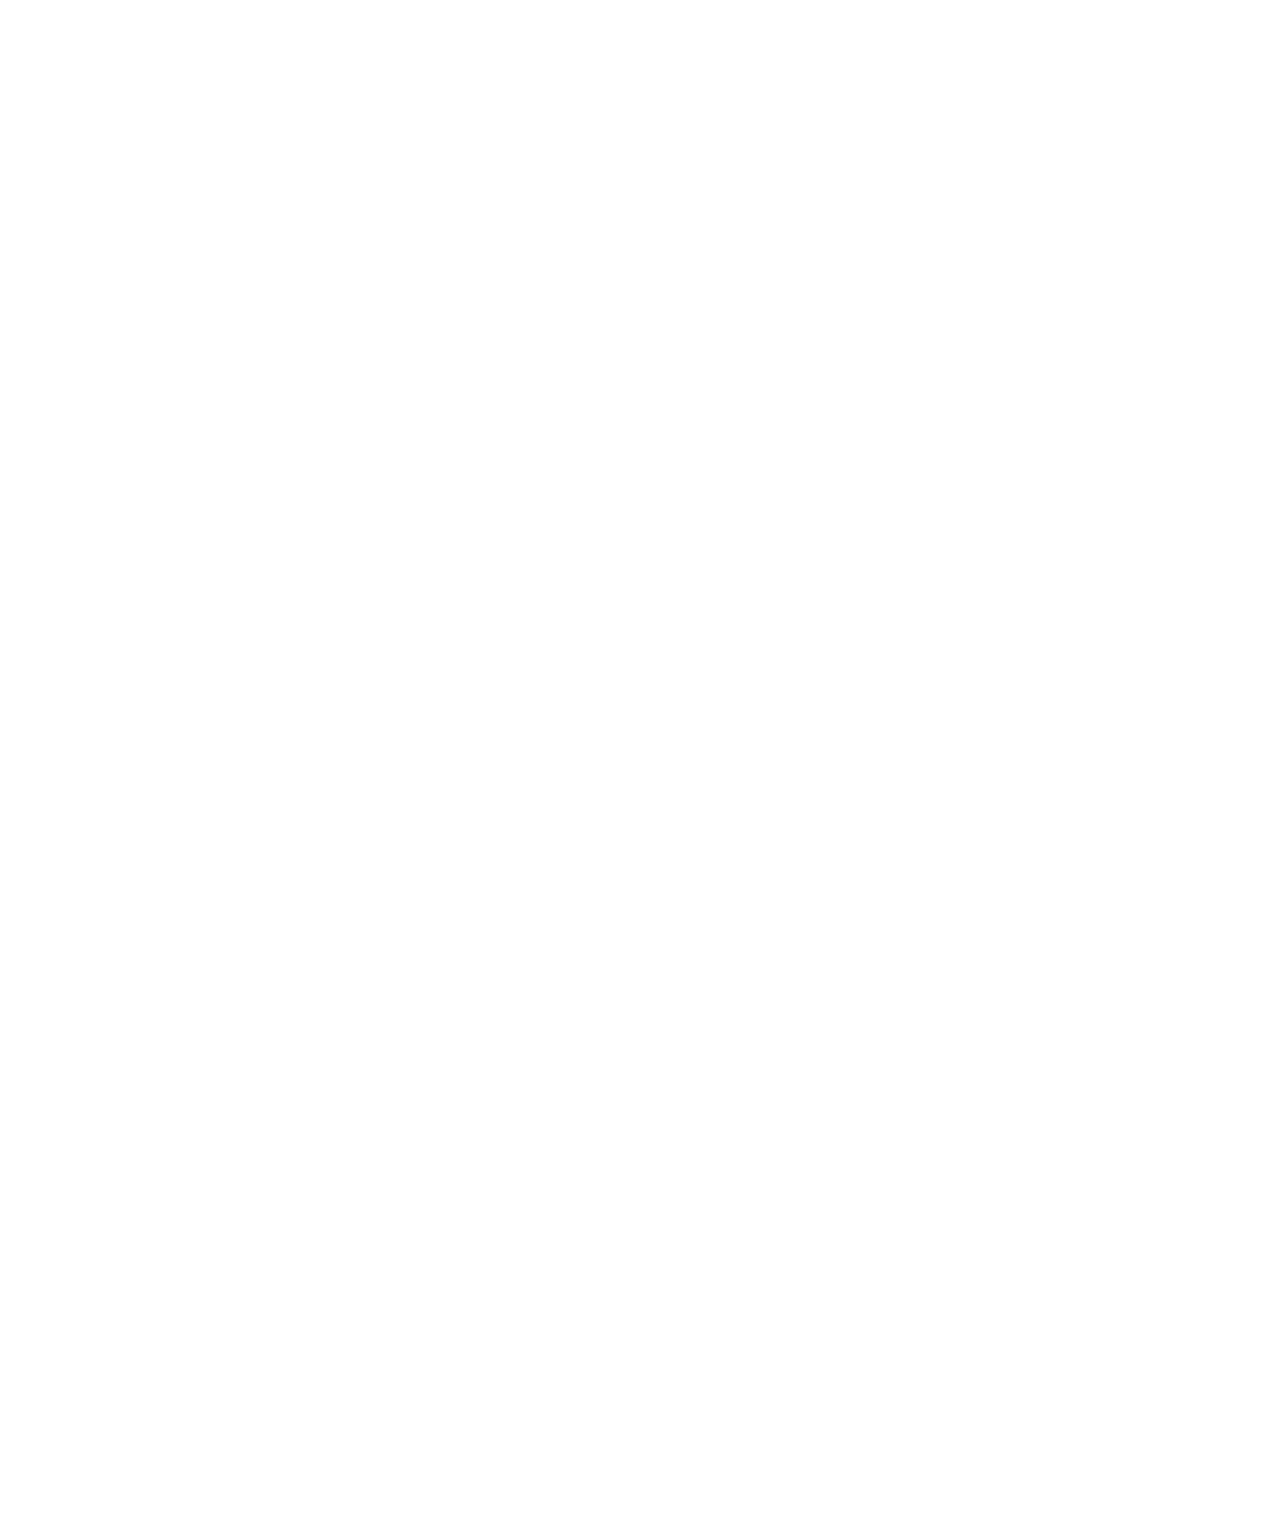
==== inscricao.html @ 00ab09fa "Realizando alterações" ====
<!DOCTYPE html>
<html lang="pt-br">
<head>
	
	<meta charset="utf-8">
	<title>Inscrição</title>
    <meta name="viewport" content="width=device-width, initial-scale=1.0">
	<meta name="description" content="">
	<meta name="author" content="">
	
	<link rel="shortcut icon" href="/images/favicons/icon.png" type="image/x-icon" />
    
	<!-- CSS -->
	<link href="css/bootstrap.min.css" rel="stylesheet" type="text/css" />
	<link href="css/loader.css" rel="stylesheet" type="text/css">
	<link href="css/flexslider.css" rel="stylesheet" type="text/css" />
	<link href="css/prettyPhoto.css" rel="stylesheet" type="text/css" />
	<link href="css/animate.css" rel="stylesheet" type="text/css" media="all" />
    <link href="css/owl.carousel.css" rel="stylesheet">
	<link href="css/style.css" rel="stylesheet" type="text/css" />
	<link href="css/styleform.css" rel="stylesheet" type="text/css" />
    
	<!-- FONTS -->
	<link href='http://fonts.googleapis.com/css?family=Roboto:400,100,100italic,300,300italic,400italic,500italic,700,500,700italic,900,900italic' rel='stylesheet' type='text/css'>
	<link href="http://netdna.bootstrapcdn.com/font-awesome/4.0.3/css/font-awesome.css" rel="stylesheet">	
    
	<!-- SCRIPTS -->
	<!--[if IE]><script src="http://html5shiv.googlecode.com/svn/trunk/html5.js"></script><![endif]-->
    <!--[if IE]><html class="ie" lang="en"> <![endif]-->
	
	<script src="js/jquery.min.js" type="text/javascript"></script>
	<script src="js/bootstrap.min.js" type="text/javascript"></script>
	<script src="js/jquery.prettyPhoto.js" type="text/javascript"></script>
	<script src="js/jquery.nicescroll.min.js" type="text/javascript"></script>
	<script src="js/superfish.min.js" type="text/javascript"></script>
	<script src="js/jquery.flexslider-min.js" type="text/javascript"></script>
	<script src="js/owl.carousel.js" type="text/javascript"></script>
	<script src="js/animate.js" type="text/javascript"></script>
	<script src="js/jquery.BlackAndWhite.js"></script>
	<script src="js/myscript.js" type="text/javascript"></script>
	<script src="js/validatform.js"></script>
	<script>
		
		//PrettyPhoto
		jQuery(document).ready(function() {
			$("a[rel^='prettyPhoto']").prettyPhoto();
		});
		
		//BlackAndWhite
		$(window).load(function(){
			$('.client_img').BlackAndWhite({
				hoverEffect : true, // default true
				// set the path to BnWWorker.js for a superfast implementation
				webworkerPath : false,
				// for the images with a fluid width and height 
				responsive:true,
				// to invert the hover effect
				invertHoverEffect: false,
				// this option works only on the modern browsers ( on IE lower than 9 it remains always 1)
				intensity:1,
				speed: { //this property could also be just speed: value for both fadeIn and fadeOut
					fadeIn: 300, // 200ms for fadeIn animations
					fadeOut: 300 // 800ms for fadeOut animations
				},
				onImageReady:function(img) {
					// this callback gets executed anytime an image is converted
				}
			});
		});
		
	</script>
	
</head>
<body>


<div class="preloader_hide">

	<!-- PAGE -->
	<div id="page">
	
		<!-- HEADER -->
		<header>
			
			<!-- MENU BLOCK -->
			<div class="menu_block">
			
				<!-- CONTAINER -->
				<div class="container clearfix">
					
					<!-- LOGO -->
					<div class="pull-left">
						<a href="index.html" ><img class = "logo" src="images/logo.png" alt=""></a>
					</div><!-- //LOGO -->
				</div><!-- //MENU BLOCK -->
			</div><!-- //CONTAINER -->
		</header><!-- //HEADER -->

		<!-- HOME -->
		<section id="home" class="padbot0">
				
			<!-- TOP SLIDER -->
			<div class="forms">
				<div class="texto">
					<h3>VOCÊ ESTÁ PERTO DE GARANTIR SUA TRANSFORMAÇÃO DIGITAL!</h3>
					<h2>ANIMADX PARA INICIAR ESSA JORNADA?<h2>
				</div>
				<div class="content">
					<form name="form" id="Página1">
					  <h2>Formulário de Inscrição</h2>

					  <input id="Nome-Completo" name="Nome-Completo" type="text" placeholder="Nome Completo">
					  <span class='msg-erro msg-nome'></span>
				
					  <input id="E-mail" name="E-mail" type="text" placeholder="E-mail">
					  <span class='msg-erro msg-email'></span>

					  <input id="Idade" name="Idade" type="number" placeholder="Idade">
					  <span class='msg-erro msg-idade'></span>

					  <input id="Documento-(CPF/RG)" name="Documento-(CPF/RG)" type="text" placeholder="Documento (CPF/RG)">
					  <span class='msg-erro msg-documento'></span>

					  <input id="Cidade" name="Cidade" type="text" placeholder="Cidade">
					  <span class='msg-erro msg-cidade'></span>
				
					  <select id="Estado" name="Estado" placeholder="Estado">
						<option value="">Estado</option>
						<option value="AC">AC</option>
						<option value="AL">AL</option>
						<option value="AP">AP</option>
						<option value="AM">AM</option>
						<option value="BA">BA</option>
						<option value="CE">CE</option>
						<option value="DF">DF</option>
						<option value="ES">ES</option>
						<option value="GO">GO</option>
						<option value="MA">MA</option>
						<option value="MT">MT</option>
						<option value="MS">MS</option>
						<option value="MG">MG</option>
						<option value="PA">PA</option>
						<option value="PB">PB</option>
						<option value="PR">PR</option>
						<option value="PE">PE</option>
						<option value="PI">PI</option>
						<option value="RJ">RJ</option>
						<option value="RN">RN</option>
						<option value="RS">RS</option>
						<option value="RO">RO</option>
						<option value="RR">RR</option>
						<option value="SC">SC</option>
						<option value="SP">SP</option>
						<option value="SE">SE</option>
						<option value="TO">TO</option>
					  </select>
					  <span class='msg-erro msg-estado'></span>

					  <input id="Universidade" name="Universidade" type="text" placeholder="Universidade">
					  <span class='msg-erro msg-universidade'></span>

					  <input id="Formato-(presencial/EAD)" name="Formato-(presencial/EAD)" type="text" placeholder="Formato (Presencial/EAD)">
					  <span class='msg-erro msg-formato'></span>

					  <input id="Número-de-matrícula" name="Número-de-matrícula" type="text" placeholder="Número de matrícula">
					  <span class='msg-erro msg-matricula'></span>

					  <input id="Curso" name="Curso" type="text" placeholder="Curso">
					  <span class='msg-erro msg-curso'></span>

					  <select id="Trabalha?" name="Trabalha?" placeholder="Trabalha?">
						<option value="">Trabalha?</option>
						<option value="Sim">Sim</option>
						<option value="Não">Não</option>
					  </select>
					  <span class='msg-erro msg-trabalha'></span>

					  <select id="Necessidades-especiais?" name="Necessidades-especiais?" placeholder="Necessidades especiais?">
						<option value="">Necessidades especiais?</option>
						<option value="Sim">Sim</option>
						<option value="Não">Não</option>
					  </select>
					  <span class='msg-erro msg-necessidades'></span>

					  <input id="Se-sim-escreva-aqui" name="Se-sim-escreva-aqui" type="text" placeholder="Se sim, escreva aqui">
					  <span class='msg-erro msg-SeSim'></span>

					  <select id="Publico-de-Reassentamento?" name="Publico-de-Reassentamento?" placeholder="Publico-de-Reassentamento?">
						<option value="">Público de Reassentamento?</option>
						<option value="Sim">Sim</option>
						<option value="Não">Não</option>
					  </select>
					  <span class='msg-erro msg-publico'></span>

					  <textarea id="Interesse" name="Interesse" placeholder="Escreva sobre seu interesse no programa"></textarea>
					  <span class='msg-erro msg-interesse'></span>
				  
					  <input class="btn btn-active" type="submit" value="Enviar">
					  <span class='msg-erro msg-envio'></span>
					</form>

			</div>
		</section><!-- //HOME -->

	</div><!-- //PAGE -->
	<!-- Footer-->
	<section id="rodape">
		<div class="purpose_block1">
			<div class="bg-black text-center py-5">
				<div class="container px-5">
					<div class="text-white-50 small">
						<div class="mb-2"><img src="images/logo_final.png" alt=""></div>
						<p>Ainda tem dúvidas? Entre em contato conosco:</p>
						<p><i class="fa fa-envelope"> campustech@email.com</i></p>
						<div class="mb-2">&copy; Todos os direitos reservados a Campus Tech, 2022.</div>
					</div>
				</div>
			</div>
		</div>
	</section><!-- //TEAM -->

	<!-- Feedback Modal-->

	

</div>

<script src="js/countdownHeader.js"></script>
<script src="js/validatform.js"></script>
</body>
</html>
---- css/style.css ----
/*-----------------------------------------------------------------------------------*/
/*	GENERAL STYLING
/*-----------------------------------------------------------------------------------*/
::selection {background: #000; color:#fff;}
::-moz-selection {background: #000; color:#fff;}

footer ::selection {background: #fff; color:#000;}
footer ::-moz-selection {background: #fff; color:#000;}

.breadcrumbs_block ::selection {background: #fff; color:#000;}
.breadcrumbs_block ::-moz-selection {background: #fff; color:#000;}

.cleancode_block ::selection {background: #fff; color:#000;}
.cleancode_block ::-moz-selection {background: #fff; color:#000;}



body {
	overflow-x:hidden;
	position:relative;
	margin: 0;
	padding:0;
	font-family: 'Open Sans', sans-serif;
	font-weight:300;
	font-size: 13px;
	line-height: 20px;
	color: #666;
	background-color:#fff;
}
#page {overflow-x:hidden; position:relative; z-index:5;}

.preloader_hide {opacity:0;}
#preloader {position:fixed; left:50%; top:50%; width:32px; height:32px; margin:-16px 0 0 -16px; display:block;}

section {background-color:#fff;}

.container {padding-left:0; padding-right:0; padding-bottom:0%;padding-top:0%;}

.contents {padding-top: 10%;}

.container1 {padding-left:0; padding-right:0; padding-bottom:2%; margin-left: 41px; margin-right: 41px; display: flex; justify-content: center;}
.container2 {padding-left:0; padding-right:0; padding-bottom:1%; margin-left: 41px; margin-right: 41px; display: flex; justify-content: center;}

.col-md-12 .row1 {
    display: flex;
    justify-content: center;
}

.purpose_block1{
	padding:3%;
	background-color: #400a46;
}

.bg-black.text-center.py-5{
	color: white;
}

.parallax {
	background-position:0 0;
	width:100%;
	background-attachment:fixed !important;
}

a, input, select, textarea {
	vertical-align:top;
	outline:none !important;
	-webkit-appearance: none;
	-webkit-border-radius: 0;
}

select:-moz-focusring {
    color: transparent;
	outline:none !important;
    text-shadow: 0 0 0 #000 !important;
	border:0 !important;
}

textarea {resize: none;}

img {
	outline:0;
	vertical-align:top;
	border:0;
	max-width:100.1%;
	height:auto;
}

a {color:#999; transition: all 0.3s ease-in-out; -webkit-transition: all 0.3s ease-in-out;}
a:hover, a:focus {text-decoration:none; color:#333;}




.margbot0 {margin-bottom:0;}
.margbot5 {margin-bottom:5px !important;}
.margbot10 {margin-bottom:10px;}
.margbot20 {margin-bottom:20px;}
.margbot25 {margin-bottom:25px;}
.margbot30 {margin-bottom:30px !important;}
.margbot40 {margin-bottom:40px;}
.margbot50 {margin-bottom:50px;}
.margbot60 {margin-bottom:60px;}
.margbot70 {margin-bottom:70px;}
.margbot80 {margin-bottom:80px;}

.pad0 {padding:0 !important;}
.padbot0 {padding-bottom:0 !important;}
.padbot10 {padding-bottom:10px !important;}
.padbot20 {padding-bottom:20px !important;}
.padbot30 {padding-bottom:30px !important;}
.padbot40 {padding-bottom:40px !important;}
.padbot50 {padding-bottom:50px !important;}
.padbot60 {padding-bottom:60px !important;}
.padbot70 {padding-bottom:70px !important;}
.padbot80 {padding-bottom:80px !important;}
.padtop0 {padding-top:0 !important;}

.overlay {
	position:absolute;
	z-index:1;
	left:0;
	top:0;
	width:100%;
	height:100%;
	background-color: rgba(48,166,124,0.5);
}
.relative_block {position:relative; z-index:5;}








/*-----------------------------------------------------------------------------------*/
/*	TYPOGRAPHY
/*-----------------------------------------------------------------------------------*/
hr {border-color:#ededed;}

ul, ol {padding:0; margin:0;}
li {padding:0; margin:0; list-style:none;}

p {margin:0 0 20px;}


h1, h2, h3, h4, h5, h6 {
	margin-top:0;
	font-family: 'Open Sans', sans-serif;;
	text-transform:none;
	font-weight:300;
	color:#333;
}
h1 {margin:0 0 26px; line-height:46px; font-size:46px;}
h2 {margin:0 0 26px; line-height:50px; font-size:60px; color:#400a46}
h2 b {font-weight:500;}
.purpose_block .container .row h2 b {font-weight:500; color:#00baa7}
.purpose_block .container .row p b {font-weight:500; color:#ff8701}
.purpose_block .container #motivos h2 b {font-weight:500; color:#ff8701}

#edital .purpose_block .container1 .row h2 b {font-weight:500; color:#fb133a}
.purpose_block .container1 .row p b {font-weight:500; color:#ff8701}
#inscricoes .purpose_block .container1 .row1 h2 b strong {color:#ff8701}

h3 {margin:0 0 21px; padding-top: 2%; line-height:25px; font-size:32px; color:#400a46}
h3 b {font-weight:900;}
h4 {margin:0 0 34px; line-height:25px; font-size:20px;}
h4 b {font-weight:500;}
h5 {margin:0 0 15px; line-height:20px; font-size:15px;}
h6 {margin:0 0 15px; line-height:20px; font-size:12px;}

.service-item h3 {
    margin: 0 0 21px;
    padding-top: 2%;
    line-height: 25px;
    font-size: 32px;
    color: white;
}

.purpose_block .container .row .imagens h3 {
    margin: 0 0 21px;
    padding-top: 2%;
    line-height: 25px;
    font-size: 25px;
    color: #400a46;
}

.center {text-align:center;}
.right {text-align:right;}

.color_text {color:#30a67c;}
.color_dark {color:#505050;}
.color_light {color:#979797;}
.color_white {color:#fff;}
.color_red {color:#c10707;}
.color_yellow {color:#fec400;}

.color_bg {background:#30a67c;}

/* __________ blockquote __________ */
blockquote {position:relative; margin: 0 0 13px; padding:0 0 0 47px; border:0; font-style:italic; font-size:16px; color:#979797;}
blockquote:before {content:'“'; position:absolute; left:15px; top:13px; font-style:italic; font-size:70px; color:#979797;}



.row3 {
	padding-top:2%;
	display: flex;
	justify-content: center;
	text-align: center;
}


/*-----------------------------------------------------------------------------------*/
/*	SHORTCODES
/*-----------------------------------------------------------------------------------*/
/* __________ Buttons __________ */
.btn {
	margin: 0;
	padding: 24px 27px 22px;
	border:2px solid #ccc;
	border-radius: 0;
	box-shadow: none;
	text-transform:uppercase;
	font-weight: 900;
	line-height: 20px;
	font-size: 13px;
	color:#999;
	text-shadow: none;
	background-image: none !important;
	transition: all 0.3s ease-in-out;
	-webkit-transition: all 0.3s ease-in-out;
}
.btn:focus, .btn:hover {color:#333; border-color:#333;}

.btn-active {background-color:#400a46; color:#fff; border-color:#400a46; border-radius: 10px;}
.purpose_block .container .row .btn-active {background-color:#00baa7; color:#400a46; border-color:#00baa7; border-radius: 10px;}
.purpose_block .container1 .row .btn-active {background-color:#fb133a; color:white; border-color:#fb133a; border-radius: 10px;}
#inscricoes .purpose_block .btn-active {background-color:#fb133a; color:#fff; border-color:#fb133a; border-radius: 10px;}
.top_slider .btn-active {background-color:#ff8701; color:#fff; border-color:#ff8701; border-radius: 10px;}
.purpose_block .container #motivos .btn-active {background-color:#ff8701; color:#400a46; border-color:#ff8701; border-radius: 10px;}

.purpose_block .container1 #colorpopup1 {background-color:white; color:#fb133a; border-color:#fb133a; border-radius: 10px;}
.purpose_block .container1 #colorpopup2 {background-color:white; color:#ff8701; border-color:#ff8701; border-radius: 10px;}
.purpose_block .container1 #colorpopup3 {background-color:white; color:#400a46; border-color:#400a46; border-radius: 10px;}
.purpose_block .container1 #colorpopup4 {background-color:white; color:#00baa7; border-color:#00baa7; border-radius: 10px;}
.purpose_block .container1 #colorpopup5 {background-color:#fb133a; color:#fff; border-color:#fb133a; border-radius: 10px;}

.btn-active:hover {color:#fff;}


.btn-lg {padding:19px 30px; font-size:18px;}
.btn-sm {padding: 6px 20px 5px; font-size:13px;}
.btn-xs {padding: 2px 15px 3px; font-size:11px;}


.btn_shortcodes .btn {margin:0 7px 10px 0;}
.btn_shortcodes .btn:last-child {margin-right:0;}


.ie .btn, .ie .btn-default {filter:none !important;}

.service-item {
    justify-content: center;
    text-align: center;
}

.service-item p {
    color:white
}

.overlay1 {
	position: fixed;
    top: 0;
    bottom: 0;
    left: 0;
    right: 0;
    background: rgba(0, 0, 0, 0.7);
    transition: opacity 500ms;
    visibility: hidden;
    opacity: 0;
}

.overlay1:target {
    visibility: visible;
    opacity: 1;
}




.popup2 .btn-active {
	overflow: hidden;
    width: 40%;
    font-size: 20px;
    margin: 1%;
}

.popup {
	margin-top: 10%;
    margin-left: 15%;
    padding: 20px;
    background: #fff;
    border-radius: 5px;
    width: 70%;
    position: relative;
    transition: all 5s ease-in-out;
}

.purpose_block .container1 .popup2 #popup1 h2 {
    color: #fb133a;
}

.purpose_block .container1 .popup2 #popup3 h2 {
    color: #ff8701;
}
.purpose_block .container1 .popup2 #popup4 h2 {
    color: #400a46;
}
.purpose_block .container1 .popup2 #popup5 h2 {
    color: #00baa7;
}
.purpose_block .container1 .popup2 #popup6 h2 {
    color: #fb133a;
}

.purpose_block .container1 .popup2 p {
    font-size: 25px;
}


/* __________ breadcrumb __________ */
.breadcrumbs_block {
	padding:81px 0;
	background-image:url(../images/clean_code_bg.jpg);
	background-repeat:no-repeat;
	background-size:cover;
}
.breadcrumbs_block h2 {
	margin-bottom:15px;
	line-height:80px;
	font-size:80px;
	color:#fff;
}
.breadcrumbs_block p {
	margin:0;
	line-height:34px;
	font-size:26px;
	color:#999;
}










/*-----------------------------------------------------------------------------------*/
/*	HEADER
/*-----------------------------------------------------------------------------------*/
header {
	position:relative;
	height:80px;
	background-color:#fff;
}


/* __________ Logo __________ */
.pull-left a {
	max-width: 100%;
}

.pull-left a .logo {
	max-width: 80%;
	padding:20px 0px;
}
.logo a {
	text-transform:uppercase;
	line-height:80px;
	font-size:26px;
	color:#333;
}
.logo a span {
	display:inline-block;
	padding-right:18px;
}
.logo a span.b1 {font-weight:900;}
.logo a span.b2 {font-weight:700;}
.logo a span.b3 {font-weight:400;}
.logo a span.b4 {font-weight:300;}
.logo a span.b5 {font-weight:100;}




/* __________ Menu __________ */
.menu_block {
	position:fixed;
	z-index:9999;
	left:0;
	top:0;
	right:0;
	height:80px;
	width:100%;
	background-color:#400a46;
	box-shadow:0 2px 3px rgba(0,0,0,0.1);
}

.pull-left {
	display: flex;
	width:45%;
}

.pull-right {
	width:55%;
}

.navmenu ul li {
	position:relative;
	display:inline-block;
}
.navmenu ul li a {
	display:block;
	margin:0 0 0 -3px;
	padding:30px 13px;
	text-transform:uppercase;
	font-weight:900;
	line-height:20px;
	font-size:11px;
	color:white;
	transition: all 0.3s ease-in-out; 
	-webkit-transition: all 0.3s ease-in-out;
}
.navmenu li:hover a,
.navmenu li.active a {
	color:#333;
}

/* Sub menu */
.sub-menu ul {
	display: none;
	position: absolute;
	z-index: 9990;
	width: 180px;
	left: 50%;
	top: 100%;
	padding: 0;
	margin: 0 0 0 -90px;
}
.sub-menu.last ul {right:0; left:auto;}
.sub-menu ul:before {
	content:'';
	position:absolute;
	left:50%;
	top:-6px;
	margin-left:-5px;
	width: 0;
    height: 0;
    border-left: 6px solid transparent;
    border-right: 7px solid transparent;
    border-bottom: 6px solid #1c1c1c;
}

.sub-menu ul li  {
	margin:0;
	padding:0;
	width:100%;
	border-top: 0;
}
.sub-menu ul li a {
	position:relative;
	margin:0;
	padding: 15px 5px 14px 21px;
	font-weight:400;
	text-align:left;
	font-size:12px;
	color:#999 !important;
	background:#1c1c1c;
	border-bottom:1px solid #282828;
}
.sub-menu ul li:last-child a {border-bottom:0;}

.sub-menu ul li.active a, .sub-menu ul li a:hover {color:#fff !important; background:#161616;}



/* Temporizador */

.year {
	font-size: 200px;
	z-index: -1;
	opacity: 0.2;
	position: absolute;
	bottom: 20px;
	left: 50%;
	transform: translateX(-50%);
  }
  

#inscricoes .purpose_block {
	background-image: url("../images/photo-1620912189865-1e8a33da4c5e.jpg");
	background-position: center;
	background-size: cover;

}

.purpose_block .container1 .row1 h2 {
	color: white;
	font-size: 60px;
}

.purpose_block .container1 .row1 small {
	color: white;
}

.purpose_block .container1 .row .countdown h2 {
	color: white;
}

  .countdown {
	display: flex;
	justify-content: center;
	position: relative;
	padding: 13px 20px;
	color:#400a46;
  }
  
  .time {
	display: flex;
	align-items: center;
	justify-content: center;
  }
  
  .time h2 {
	margin: 0 0 5px;
	font-size: 33px;
	color:#400a46;
  }
  
  @media (max-width: 500px) {
	h1 {
	  font-size: 45px;
	}
  
	.time {
	  margin: 5px;
	}
  
	.time h2 {
	  font-size: 12px;
	  margin: 0;
	}
  
	.time small {
	  font-size: 10px;
	}
  }



/*-----------------------------------------------------------------------------------*/
/*	SEARCH FORM TOP
/*-----------------------------------------------------------------------------------*/
#search-form form {
	position:relative;
	height:40px;
	margin:20px 0 20px 19px;
	padding-left:49px;
	border-left:1px solid #ccc;
	font-family: 'Open Sans', sans-serif;;
}
#search-form form:before {
	content: "\f002";
	position:absolute;
	left:29px;
	top:-2px;
	height:40px;
	line-height:40px;
	font-size:15px;
	color:#cccc;
}

#search-form input {
	width:42px;
	margin:0;
	padding:11px 0;
	text-transform:none;
	font-family: 'Open Sans', sans-serif;;
	font-weight:300;
	line-height:20px;
	font-size: 13px;
	color: #999;	
	background: none;
	border: 0;
	box-shadow: none;	 
	transition: all 0.3s ease-in-out; 
	-webkit-transition: all 0.3s ease-in-out;
}
#search-form input:focus {
	width:140px;
	padding: 11px 20px 11px 0;
}









/*-----------------------------------------------------------------------------------*/
/*	HOME
/*-----------------------------------------------------------------------------------*/
#home {position:relative;}






/*-----------------------------------------------------------------------------------*/
/*	ABOUT
/*-----------------------------------------------------------------------------------*/
#about {padding-top:70px;}

/* __________ Services __________ */
.services_block {padding:7px 0 0;}

.services_item {
	display:block;
	cursor:default;
}

.services_item p {
	position:relative;
	margin-bottom:15px;
	padding-bottom:19px;
	text-transform:none;
	font-weight:300;
	font-size:20px;
	color:#333;
}
.services_item p b {font-weight:400;}
.services_item p:before {
	content:'';
	position:absolute;
	left:0;
	bottom:0;
	width:30px;
	height:2px;
	background-color:#ccc;
}

.services_item span {
	display:block;
	padding-bottom:9px;
	font-weight:300;
	font-size:14px;
	color:#666;
}




/* __________ Clean Code __________ */
.cleancode_block {
	padding:96px 0 20px;
	background-image:url(../images/clean_code_bg.png);
	background-size:cover;
	background-position:0 0;
	background-attachment:fixed !important;
}

.cleancode_block .tab-content {
	overflow:hidden;
	padding: 0;
	margin:0 0 80px;
}
.cleancode_block p.title1 {
	margin:0 0 17px;
	font-weight:100;
	line-height:80px;
	font-size:80px;
	color:#fff;
}

.cleancode_block p.title {
	margin:0 0 17px;
	font-weight:100;
	line-height:80px;
	font-size:80px;
	color:#fff;
}
.cleancode_block p.title1 b {font-weight:500;}
.cleancode_block p.title b {font-weight:200;}

.cleancode_block span {
	font-weight:300;
	line-height:34px;
	font-size:26px;
	color:white;
}
.cleancode_block .tab-pane {
	display:block;
	height:0;
	transform:translateY(-50%);
	-o-transform:translateY(-50%);
	-ms-transform:translateY(-50%);
	-webkit-transform:translateY(-50%);
	transition: all 0.5s ease-in-out; 
	-webkit-transition: all 0.5s ease-in-out;
}
.cleancode_block .tab-pane.active {
	height:auto;
	transform:translateY(0);
	-o-transform:translateY(0);
	-ms-transform:translateY(0);
	-webkit-transform:translateY(0);
}

.cleancode_block .tab-pane.active1 {
	height:auto;
	padding-bottom: 5%;
	transform:translateY(0);
	-o-transform:translateY(0);
	-ms-transform:translateY(0);
	-webkit-transform:translateY(0);
}

.ie .cleancode_block .tab-pane {display:none;}
.ie .cleancode_block .tab-pane.active {display:block;}


.cleancode_block .nav-tabs {
	margin:0 -15px;
	border:0;
	padding-bottom: 5%;
	display: flex;
	justify-content: center;
}
.cleancode_block .nav-tabs li {
	margin:0;
	padding:0 15px;
}
.cleancode_block .nav-tabs li a {
	width:170px;
	height:170px;
	margin:0;
	padding:54px 0 0;
	text-align:center;
	border:0 !important;
	border-radius:0;
	transition: background-color 0.3s ease-in-out;
	-webkit-transition: background-color 0.3s ease-in-out;
}
.cleancode_block .nav-tabs li a i {
	display:block;
	width:60px;
	height:60px;
	margin:0 auto;
	background-repeat:no-repeat;
	background-position:0 -60px;
	background-size:100% auto;
	-webkit-background-size:100% auto;
	transition: transform 0.2s ease-in-out; 
	-webkit-transition: -webkit-transform 0.2s ease-in-out;
}
.cleancode_block .nav-tabs li a.i1 i {background-image:url(../images/i1.png);}
.cleancode_block .nav-tabs li a.i2 i {background-image:url(../images/i2.png);}
.cleancode_block .nav-tabs li a.i3 i {background-image:url(../images/i3.png);}
.cleancode_block .nav-tabs li a.i4 i {background-image:url(../images/i4.png);}

.nav-tabs li a:hover,
.nav-tabs li a:focus {
	background-color:transparent;
}
.nav-tabs li.active a,
.nav-tabs li.active a:hover,
.nav-tabs li.active a:focus {
	background-color:#fff;
}

.nav-tabs li a:hover i {
	background-position:0 -120px;
	transform:translateY(-10px);
	-o-transform:translateY(-10px);
	-ms-transform:translateY(-10px);
	-webkit-transform:translateY(-10px);
}
.nav-tabs li.active a i {
	background-position:0 0;
	transform:translateY(-16px);
	-o-transform:translateY(-16px);
	-ms-transform:translateY(-16px);
	-webkit-transform:translateY(-16px);
}

.cleancode_block .nav-tabs li a span {
	display:block;
	font-family: 'Open Sans', sans-serif;;
	font-weight:400;
	line-height:20px;
	font-size:20px;
	color:#333;
	opacity:0;
	transform:translateY(-30px);
	-o-transform:translateY(-30px);
	-ms-transform:translateY(-30px);
	-webkit-transform:translateY(-30px);
	transition: all 0.5s ease-in-out; 
	-webkit-transition: all 0.5s ease-in-out;
}
.nav-tabs li.active a span {
	opacity:1;
	transform:translateY(-6px);
	-o-transform:translateY(-6px);
	-ms-transform:translateY(-6px);
	-webkit-transform:translateY(-6px);
}


/* __________ Multi Purpose __________ */
.purpose_block {padding:5% 0 5%; text-align: center;}

.purpose_block p {
	margin-bottom:30px;
	font-weight:300;
	line-height:50px;
	font-size:30px;
	color:#400a46;
}

#aprender .purpose_block .row4 h2 strong b {
	font-weight:500;
	color:#ff8701;
}

#aprender .purpose_block .row4 p {
	margin-bottom:0px;
	font-weight:300;
	line-height:50px;
	font-size:25px;
	color:#400a46;
	margin-left: 5%;
	margin-right: 5%;
}

.purpose_block .btn {margin-top:30px; margin-right:16px;}
.purpose_block .btn-active {overflow:hidden;}
.purpose_block .btn-active span:before {
	content: attr(data-hover);
	font-size: 40px;
	position: absolute;
	top: 100%;
	left:0;
	width:100%;
	text-transform:uppercase;
	text-align:center;
	font-weight: 900;
	line-height:20px;
	font-size:13px;
	color:#400a46;
	transition: all 0.3s ease-in-out; 
	-webkit-transition: all 0.3s ease-in-out;
}

.purpose_block .container .row .btn-active span:before {
	content: attr(data-hover);
	font-size: 40px;
	position: absolute;
	top: 100%;
	left:0;
	width:100%;
	text-transform:uppercase;
	text-align:center;
	font-weight: 900;
	line-height:20px;
	font-size:13px;
	color:#00baa7;
	transition: all 0.3s ease-in-out; 
	-webkit-transition: all 0.3s ease-in-out;
}

.purpose_block .container1 .row .btn-active span:before {
	content: attr(data-hover);
	font-size: 40px;
	position: absolute;
	top: 100%;
	left:0;
	width:100%;
	text-transform:uppercase;
	text-align:center;
	font-weight: 900;
	line-height:20px;
	font-size:13px;
	color:#fb133a;
	transition: all 0.3s ease-in-out; 
	-webkit-transition: all 0.3s ease-in-out;
}

#inscricoes .purpose_block .btn-active span:before {
	content: attr(data-hover);
	font-size: 40px;
	position: absolute;
	top: 100%;
	left:0;
	width:100%;
	text-transform:uppercase;
	text-align:center;
	font-weight: 900;
	line-height:20px;
	font-size:13px;
	color:#fb133a;
	transition: all 0.3s ease-in-out; 
	-webkit-transition: all 0.3s ease-in-out;
}

.purpose_block .container #motivos .btn-active span:before {
	content: attr(data-hover);
	font-size: 40px;
	position: absolute;
	top: 100%;
	left:0;
	width:100%;
	text-transform:uppercase;
	text-align:center;
	font-weight: 900;
	line-height:20px;
	font-size:13px;
	color:#ff8701;
	transition: all 0.3s ease-in-out; 
	-webkit-transition: all 0.3s ease-in-out;
}

.purpose_block .container .row .btn-active:hover span:before {color:#400a46;font-size: 35px;}

.purpose_block .container1 .row .btn-active:hover span:before {color:white;font-size: 35px;}

#inscricoes .purpose_block .btn-active:hover span:before {color:white;font-size: 35px;}

.purpose_block .container #motivos .btn-active:hover span:before {color:#400a46;font-size: 35px;}

.purpose_block .btn-active:hover span:before {color:#fff;font-size: 35px;}
.purpose_block .btn-active span {
	font-size: 35px;
	position: relative;
	display: inline-block;
	transition: all 0.3s ease-in-out; 
	-webkit-transition: all 0.3s ease-in-out;
}
.purpose_block .btn-active:hover span,
.purpose_block .btn-active:focus span {
	color:#400a46;
	-webkit-transform: translateY(-100%);
	-moz-transform: translateY(-100%);
	transform: translateY(-100%);
}

.purpose_block .container .row .btn-active:hover span, .purpose_block .container .row .btn-active:focus span {
	color:#00baa7;
	-webkit-transform: translateY(-100%);
	-moz-transform: translateY(-100%);
	transform: translateY(-100%);
}

.purpose_block .container1 .row .btn-active:hover span, .purpose_block .container1 .row .btn-active:focus span {
	color:#fb133a;
	-webkit-transform: translateY(-100%);
	-moz-transform: translateY(-100%);
	transform: translateY(-100%);
}

.purpose_block .btn-active:hover span, .purpose_block .btn-active:focus span {
	color:#fb133a;
	-webkit-transform: translateY(-100%);
	-moz-transform: translateY(-100%);
	transform: translateY(-100%);
}

.purpose_block .container #motivos .btn-active:hover span, .purpose_block .container #motivos .btn-active:focus span {
	color:#ff8701;
	-webkit-transform: translateY(-100%);
	-moz-transform: translateY(-100%);
	transform: translateY(-100%);
}

.purpose_block .ipad_img1 {margin-top:-116px;}



button.accordion {
    background-color: #400a46;
    color: white;
    cursor: pointer;
    padding: 18px;
    width: 75%;
    text-align: left;
    border: none;
    outline: none;
    transition: 0.4s;
	font-size: 20px;
	border-radius: 10px;
	margin-bottom: 0.5%;
}

button.accordion.active, button.accordion:hover {
    background-color: #62186a;
}

div.panel {
    padding: 0 18px;
    background-color: white;
    display: none;
}

div.panel.show {
    display: block;
}

div.panel {
    padding: 0 18px;
    background-color: white;
    max-height: 0;
    overflow: hidden;
    transition: 0.6s ease-in-out;
    opacity: 0;
}

div.panel.show {
    opacity: 1;
    max-height: 100%;
}

.purpose_block .panel p {
	font-size: 20px;
	text-align:justify;
	margin-left: 12%;
	margin-right: 12%;
}

#feature {
	background: url("../images/slider/pexelsphoto3183150.jpg");
	background-position: 50% 94px;
	width: 100%;
	display: block;
	position: relative;
	overflow: visible;
	background-attachment: fixed;
	background-repeat: no-repeat;
	background-position: center center;
	background-color: #fff;
	-webkit-background-size: cover;
	-moz-background-size: cover;
	-o-background-size: cover;
	background-size: cover;
	-webkit-box-sizing: border-box;
	-moz-box-sizing: border-box;
	box-sizing: border-box;
	-webkit-backface-visibility: hidden;
	backface-visibility: hidden;
	padding: 350px 0;
  }
  #feature h2 {
	font-size: 28px;
	font-weight: 600;
	margin-bottom: 30px;
  }
  #feature p {
	color: #8d8f92;
	margin-bottom: 20px;
  }
  #feature .btn-view-works {
	background: #655E7A;
	color: #fff;
	padding: 10px 20px;
  }


  .top_slider .overlay {
    position: absolute;
    width: 100%;
    height: 100%;
    top: 0px;
    left: 0px;
    background: #d5d5d5;
    background: linear-gradient(95deg, #400a46 40%, #400a46 100%);
    -webkit-transform: skewY(-12deg);
    transform: skewY(-12deg);
    -webkit-transform-origin: 0;
    transform-origin: 0;
    z-index: -12;
	min-height:820px;
}

.top_slider {
	padding-left: 5%;
	padding-right: 3%;
	padding-top: 5%;
}

.intro-img {
    padding: 0px 0 0px;
}



/*-----------------------------------------------------------------------------------*/
/*	FEATURED WORKS
/*-----------------------------------------------------------------------------------*/
#projects {padding-top:47px;}

.work_item {
	position:relative;
	transition: all 0.3s ease-in-out; 
	-webkit-transition: all 0.3s ease-in-out;
}
.owl-item:hover .work_item {
	transform:scale(0.95);
	-o-transform:scale(0.95);
	-ms-transform:scale(0.95);
	-webkit-transform:scale(0.95);
}

.work_item .work_description {
	position:absolute;
	z-index:20;
	left:0;
	top:0;
	width:100%;
	height:100%;
	text-align:center;
	opacity:0;
	background-color:rgba(0,0,0,0.8);
	transition: all 0.3s ease-in-out; 
	-webkit-transition: all 0.3s ease-in-out;
}
.work_item:hover .work_description {opacity:1;}
.work_item .work_description .work_descr_cont {
	position:absolute;
	left:0;
	top:50%;
	width:100%;
	opacity:0;
	transform:translateY(-100%);
	-o-transform:translateY(-100%);
	-ms-transform:translateY(-100%);
	-webkit-transform:translateY(-100%);
	transition: all 0.3s ease-in-out; 
	-webkit-transition: all 0.3s ease-in-out;
}
.work_item:hover .work_description .work_descr_cont {
	opacity:1;
	transform:translateY(-50%);
	-o-transform:translateY(-50%);
	-ms-transform:translateY(-50%);
	-webkit-transform:translateY(-50%);
}
.work_item .work_description a {
	display:block;
	margin:0 0 6px;
	font-weight:300;
	line-height:24px;
	font-size:24px;
	color:#fff;
}
.work_item .work_description span {
	color:#666;
}

.work_item a.zoom {
	position:absolute;
	z-index:30;
	left:50%;
	bottom:0;
	width:60px;
	height:36px;
	margin-left:-30px;
	opacity:0;
	background-image:url(../images/zoom.png);
	background-repeat:no-repeat;
	background-position:0 0;
	background-size:100% auto;
	-webkit-background-size:100% auto;
	transition: bottom 0.3s ease-in-out, opacity 0.3s ease-in-out; 
	-webkit-transition: bottom 0.3s ease-in-out, opacity 0.3s ease-in-out;
}
.work_item:hover a.zoom {
	bottom:56px;
	opacity:1;
}
.work_item a.zoom:hover {background-image:url(../images/zoom_h.png);}



/* __________ WORKS DETAILS __________ */
#project_prev,
#project_close,
#project_next {
	position:relative;
	z-index:1;
	display: inline-block;
	width:50px;
	height:50px;
	margin:0 -2px 0 -3px;
	border:2px solid #ccc;
	font-family: 'Open Sans', sans-serif;;
	transition: all 0.2s ease-in-out; 
	-webkit-transition: all 0.2s ease-in-out;
}
#project_prev:hover, #project_close:hover, #project_next:hover {z-index:2; border-color:#333;}
#project_prev i,
#project_close i,
#project_next i {
	line-height:46px;
	font-size:26px;
	color:#ccc;
	transition: all 0.2s ease-in-out; 
	-webkit-transition: all 0.2s ease-in-out;
}
#project_close i {margin:0 -2px;}
#project_prev:hover i, #project_close:hover i, #project_next:hover i {color:#333;}

#project_prev.first, #project_next.last {cursor:default;}
#project_prev.first:hover, #project_next.last:hover {border-color:#ccc;}
#project_prev.first:hover i, #project_next.last:hover i {color:#ccc;}


ul.project_info li {
	margin-bottom:3px;
	font-style:italic;
	color:#505050;
}
ul.project_info li span {color:#979797;}
ul.project_info li span {color:#979797;}

.project_shared {padding:15px 0;}
.project_shared a {
	display:inline-block;
	width:36px;
	height:36px;
	margin-right:5px;
	border:1px solid #ccc;
	text-align:center;
	line-height:34px;
	font-size:20px;
	color:#ccc;
}
.project_shared a:hover {border-color:#333; color:#333;}



/* __________ Our Clients __________ */
.our_clients {padding:71px 0 78px;}

.our_clients .client_img {
	opacity:0.5;
	transition: all 0.3s ease-in-out; 
	-webkit-transition: all 0.3s ease-in-out;
}
.our_clients .client_img:hover {opacity:1;}









/*-----------------------------------------------------------------------------------*/
/*	OUR TEAM
/*-----------------------------------------------------------------------------------*/
#team {
	padding:75px 0 100px;
	background-image:url(../images/team_bg.jpg);
	background-size:cover;
	background-attachment:fixed !important;
}

.crewman_item {
	position:relative;
	margin:0 15px;
}
.crewman_item .crewman_descr {
	position:absolute;
	z-index:20;
	left:0;
	top:0;
	width:100%;
	height:100%;
	text-align:center;
	opacity:0;
	background-color:rgba(0,0,0,0.8);
	transition: all 0.5s ease-in-out; 
	-webkit-transition: all 0.5s ease-in-out;
}
.crewman_item:hover .crewman_descr {opacity:1;}
.crewman_item .crewman_descr .crewman_descr_cont {
	position:absolute;
	left:0;
	top:50%;
	width:100%;
	opacity:0;
	transform:translateY(-100%);
	-o-transform:translateY(-100%);
	-ms-transform:translateY(-100%);
	-webkit-transform:translateY(-100%);
	transition: all 0.5s ease-in-out; 
	-webkit-transition: all 0.5s ease-in-out;
}
.crewman_item:hover .crewman_descr .crewman_descr_cont {
	opacity:1;
	transform:translateY(-50%);
	-o-transform:translateY(-50%);
	-ms-transform:translateY(-50%);
	-webkit-transform:translateY(-50%);
}
.crewman_item .crewman_descr p {
	margin:0 0 6px;
	font-weight:300;
	line-height:24px;
	font-size:24px;
	color:#fff;
}
.crewman_item .crewman_descr span {
	color:#666;
}

.crewman_item .crewman_social {
	position:absolute;
	z-index:30;
	left:0;
	bottom:0;
	width:100%;
	opacity:0;
	text-align:center;
	transition: bottom 0.5s ease-in-out, opacity 0.5s ease-in-out; 
	-webkit-transition: bottom 0.5s ease-in-out, opacity 0.5s ease-in-out;
}
.crewman_item .crewman_social a {
	display:inline-block;
	width:60px;
	height:60px;
	margin:0 7px 0 10px;
	border:2px solid #333;
	border-radius:50%;
	line-height:58px;
	font-size:26px;
	color:#333;
}
.crewman_item:hover .crewman_social {
	bottom:56px;
	opacity:1;
}
.crewman_item .crewman_social a:hover {
	color:#fff;
	border-color:#fff;
}







/*-----------------------------------------------------------------------------------*/
/*	TESTIMONIALS
/*-----------------------------------------------------------------------------------*/
#news {padding:75px 0 50px;}

.testimonials{margin-bottom:77px;}
.testim_content {
	font-weight:300;
	line-height:38px;
	font-size:26px;
	color:#333;
}
.testim_author {
	padding-top:46px;
	font-weight:300;
	font-size:16px;
	color:#666;
}
.testim_author b {
	font-weight:500;
	color:#333;
}






/*-----------------------------------------------------------------------------------*/
/*	RECENT POSTS
/*-----------------------------------------------------------------------------------*/
.post_item_img {position:relative;}
.post_item_img:before {
	content:'';
	position:absolute;
	z-index:25;
	left:0;
	top:0;
	width:100%;
	height:100%;
	transition: all 0.3s ease-in-out; 
	-webkit-transition: all 0.3s ease-in-out;
}
.post_item:hover .post_item_img:before {background-color:rgba(0,0,0,0.8);}
.post_item_content {padding:23px 0 0;}
.post_item_content a.title {
	font-weight:300;
	line-height:34px;
	font-size:24px;
	color:#333;
}
.post_item_inf {padding-top:2px;}
.post_item_inf li {
	display:inline-block;
	padding-right:12px;
	color:#ccc;
}
.post_item_inf a {
	padding-right:12px;
	font-weight:300;
	font-size:14px;
}
.post_item_img a.link {
	position:absolute;
	z-index:30;
	left:50%;
	bottom:30%;
	width:60px;
	height:36px;
	margin:0 0 -18px -30px;
	opacity:0;
	background-image:url(../images/zoom.png);
	background-repeat:no-repeat;
	background-position:0 0;
	background-size:100% auto;
	-webkit-background-size:100% auto;
	transition: bottom 0.3s ease-in-out, opacity 0.3s ease-in-out; 
	-webkit-transition: bottom 0.3s ease-in-out, opacity 0.3s ease-in-out;
}
.post_item:hover .post_item_img a.link {
	bottom:50%;
	opacity:1;
}
.post_item_img a.link:hover {background-image:url(../images/zoom_h.png);}


/* __________ Recent Posts Small __________ */
.recent_posts_small {margin-bottom:15px;}
.post_item_img_small {
	overflow:hidden;
	float:left;
	width:70px;
	height:50px;
	margin:2px 15px 13px 0;
}
.post_item_img_small img {
	width:auto;
	max-width:none;
	height:100%;
	transition: opacity 0.3s ease-in-out; 
	-webkit-transition: opacity 0.3s ease-in-out;
}
.recent_posts_small:hover .post_item_img_small img {opacity:0.5;}
.post_item_content_small a.title {
	display:block;
	line-height:17px;
	font-size:14px;
	color:#ccc;
}
.post_item_content_small a.title:hover {color:#666;}
.post_item_inf_small li {
	display:inline-block;
	padding-top:4px;
	padding-right:10px;
	line-height:17px;
	font-size:11px;
	color:#666;
}



/* __________ Recent Posts Sidebar __________ */
.recent_posts_widget {margin-bottom:25px;}
.post_item_img_widget {
	overflow:hidden;
	width:270px;
	height:180px;
	margin-bottom:16px;
	background-color:#000;
}
.post_item_img_widget img {
	width:auto;
	max-width:none;
	height:100%;
	transition: opacity 0.3s ease-in-out; 
	-webkit-transition: opacity 0.3s ease-in-out;
}
.recent_posts_widget:hover .post_item_img_widget img {opacity:0.5;}

.post_item_content_widget a.title {
	display:block;
	line-height:21px;
	font-size:18px;
	color:#333;
}
.post_item_content_widgeta.title:hover {color:#666;}
.post_item_inf_widget li {
	display:inline-block;
	padding-top:12px;
	padding-right:10px;
	line-height:17px;
	font-size:11px;
	color:#999;
}









/*-----------------------------------------------------------------------------------*/
/*	FOOTER
/*-----------------------------------------------------------------------------------*/
#contacts {
	position: relative;
	z-index:0;
	padding:0;
	background:transparent;
}

footer {
	overflow:hidden;
	position:fixed;
	z-index:1;
	bottom:0;
	left:50%;
	opacity:0;
	width:100%;
	padding:60px 0 10px;
	color:#999;
	background-color:#1c1c1c;
	transform: translateX(-50%);
	-ms-transform: translateX(-50%);
	-webkit-transform: translateX(-50%);
}
footer h4 {color:#fff;}



/* __________ Footer About Block __________ */
.foot_about_block p {
	margin-bottom:24px;
	padding-right:71px;
	line-height:24px;
	font-size:12px;
}






/*-----------------------------------------------------------------------------------*/
/*	MAP
/*-----------------------------------------------------------------------------------*/
#map {
	position:fixed;
	z-index:3;
	bottom:-100%;
	left:0;
	right:0;
	height:401px;
	transition: all 0.3s ease-in-out; 
	-webkit-transition: all 0.3s ease-in-out;
}
#map iframe {width:100%; height:399px;}
#map.showed {bottom:0;}



.map_hide {
	position:absolute;
	left:50%;
	z-index:20;
	display: block;
	width:50px;
	height:50px;
	margin-left:525px;
	background-color:#333;
	font-family: 'Open Sans', sans-serif;;
	text-align:center;
}
.map_hide:hover {background-color:#fff;}
.map_hide i {
	line-height:46px;
	font-size:26px;
	color:#fff;
	transition: all 0.3s ease-in-out; 
	-webkit-transition: all 0.3s ease-in-out;
}
.map_hide i {margin:0 -2px;}
.map_hide:hover i {color:#333;}






/*-----------------------------------------------------------------------------------*/
/*	SOCIAL BUTTONS
/*-----------------------------------------------------------------------------------*/
.social li {
	display:inline-block;
	margin:0 7px 10px 0;
}
.social li a {
	display:block;
	width:50px;
	height:50px;
	border:1px solid #242424;
	text-align:center;
	line-height:46px;
	font-size:23px;
	color:#333;
}
.social li a:hover {
	color:#ccc;
	border-color:#ccc;
}








/*-----------------------------------------------------------------------------------*/
/*	CONTACT FORM
/*-----------------------------------------------------------------------------------*/
/* __________ Contact Form __________ */
textarea,
input[type="text"] {
	width:100%;
	padding: 10px 8px;
	text-transform:none;
	font-family: 'Open Sans', sans-serif;;
	font-weight:400;
	line-height:20px;
	font-size: 12px;
	color: #333;
	font-style:normal;
	border-radius: 0;	
	background: none;
	border: 2px solid #400a46;
	box-shadow: none;
	transition: border-color 0.3s ease-in-out; 
	-webkit-transition: border-color 0.3s ease-in-out;
}
textarea {
	overflow:hidden;
	min-height:95px;
	resize: none;
}
textarea,
input[type="text"].last {margin-right:0;
}


textarea:focus,
input[type="text"]:focus,
input[type="password"]:focus,
input[type="datetime"]:focus,
input[type="datetime-local"]:focus,
input[type="date"]:focus,
input[type="month"]:focus,
input[type="time"]:focus,
input[type="week"]:focus,
input[type="number"]:focus,
input[type="email"]:focus,
input[type="url"]:focus,
input[type="search"]:focus,
input[type="tel"]:focus,
input[type="color"]:focus {
	outline: 0;
	box-shadow: none;
	color:#666;
	border-color:#ccc;
}


.contact_btn {
	display:inline-block;
	cursor:pointer;
	margin: 0 7px 10px 0;
	padding:13px 30px;
	border: 2px solid #242424;
	border-radius: 0;
	box-shadow: 0;
	text-shadow:none;
	text-decoration:none;
	text-transform:uppercase;
	font-family: 'Open Sans', sans-serif;;
	font-weight:900;
	line-height:20px;
	font-size:13px;
	color:#333;
	background: none; 
	transition: all 0.3s ease-in-out;
	-webkit-transition: all 0.3s ease-in-out;
}
.contact_btn.active, .contact_btn:hover {background: none; color:#fff; border-color:#ccc;}

.notification_error {color:#30a67c;}








/*-----------------------------------------------------------------------------------*/
/*	BLOG
/*-----------------------------------------------------------------------------------*/
.single_page #blog {padding-top:50px;}


.blog_block hr {border-top:2px solid #e9e9e9;}



/* __________ Blog Post __________ */
.blog_post_img {
	overflow:hidden;
	float:left;
	position:relative;
	width:470px;
	height:369px;
	margin-right:30px;
	background-color:#000;
}
.blog_post_img img {
	width:auto;
	max-width:none;
	height:100%;
	transition: all 0.3s ease-in-out;
	-webkit-transition: all 0.3s ease-in-out;
}
.blog_post:hover .blog_post_img img {opacity:0.5;}

.blog_post a.zoom {
	position:absolute;
	z-index:30;
	left:50%;
	bottom:50px;
	width:60px;
	height:36px;
	margin:0 0 -30px -30px;
	opacity:0;
	background-image:url(../images/zoom.png);
	background-repeat:no-repeat;
	background-position:0 0;
	background-size:100% auto;
	-webkit-background-size:100% auto;
	transition: bottom 0.3s ease-in-out, opacity 0.3s ease-in-out; 
	-webkit-transition: bottom 0.3s ease-in-out, opacity 0.3s ease-in-out;
}
.blog_post:hover a.zoom {
	bottom:50%;
	opacity:1;
}
.blog_post a.zoom:hover {background-image:url(../images/zoom_h.png);}

.blog_post_descr hr {
	border-color:#e9e9e9;
	margin:25px 0;
}
.blog_post_date {
	margin-top:-3px;
	text-transform:uppercase;
	line-height:14px;
	font-size:11px;
}

.blog_post_title {
	display:block;
	padding-bottom:19px;
	line-height:36px;
	font-size:30px;
	color:#333;
}
.blog_post_title:hover {color:#666;}

.blog_post_info li {position:relative; display:inline-block; padding-right:22px;}
.blog_post_info li:before {content:''; position:absolute; right:9px; top:4px; height:12px; width:1px; background-color:#d3d3d3;}
.blog_post_info li:last-child:before {display:none;}
.blog_post_info li a {font-size:14px;}
.blog_post_content {
	padding-bottom:18px;
	line-height:26px;
	font-size:17px;
}
.blog_post .read_more_btn {
	font-weight:500;
	font-size:16px;
	color:#333;
}
.blog_post .read_more_btn:hover {color:#666;}



/* __________ Pagination __________ */
.pagination {
	display:block;
	margin:0 0 50px;
	padding:0;
	border-radius:0;
}
.pagination li {
	float:left;
	width:68px;
	height:70px;
}
.pagination li a {
	float:none;
	display:block;
	margin:0;
	padding:0;
	border:0;
	font-weight:900;
	text-align:center;
	line-height:68px;
	font-size:20px;
	color:#999;
}
.pagination li a:focus,
.pagination li a:hover {
	background:none !important;
	color:#333 !important;
}
.pagination li.active a {
	border:2px solid #333 !Important;
	font-size:26px;
	color:#333 !important;
	background:none !important;
}








/* __________ Single Blog Post __________ */
.single_blog_post_date {
	margin:-2px 0 -4px;
	line-height:13px;
	font-size:11px;
	color:#999;
}
.single_blog_post_title {
	padding-bottom:12px;
	line-height:60px;
	font-size:50px;
	color:#333;
}

.single_blog_post_info {padding-bottom:20px;}
.single_blog_post_info li {
	position:relative;
	display:inline-block;
	padding:0 25px 4px 0;
}
.single_blog_post_info li:before {
	content:'';
	position:absolute;
	right:9px;
	top:4px;
	height:12px;
	width:1px;
	background-color:#d3d3d3;
}
.single_blog_post_info li:last-child:before {display:none;}
.single_blog_post_info li a {font-size:14px;}

.single_blog_post_img img {
	margin-bottom:23px;
	width:100%;
}

.single_blog_post_content {
	line-height:26px;
	font-size:17px;
}



/* __________ Single Blog Post Tags __________ */
.single_blog_post_tags li {
	display:inline-block;
	margin:0 3px 5px 0;
}
.single_blog_post_tags li a {
	display:block;
	padding:9px 19px;
	font-size:16px;
	border:1px solid #e9e9e9;
	transition: color 0.3s ease-in-out, border-color 0.3s ease-in-out;
	-webkit-transition: color 0.3s ease-in-out, border-color 0.3s ease-in-out;
}
.single_blog_post_tags li a:hover {
	padding:8px 18px;
	border:2px solid #333;
}





/* __________ Comments __________ */
#comments .avatar {
	overflow:hidden;
	margin:3px 30px 0 0;
	width:70px;
	height:70px;
	border:1px solid #efefef;
}
#comments .avatar img {width:100%;}

.comment_right {display:table;}
.comment_info {padding-bottom:11px;}
#comments .comment_author {
	font-weight:500;
	font-size:16px;
	color:#333;
}
#comments .comment_date {color:#999; font-size:11px;}
#comments .comment_inf_sep {
	padding:0 12px;
	font-size:16px;
	color:#ccc;
}
#comments .comment_right p {font-size:12px;}


#comment_form textarea,
#comment_form input[type="text"] {
	padding:10px 8px 11px;
	border-color:#e9e9e9;
	text-transform:uppercase;
	font-size:11px;
	color:#666;
}
#comment_form textarea {min-height:140px;}
#comment_form .contact_btn {
	background-color:#1c1c1c;
	color:#fff;
}
#comment_form .contact_btn:hover {background-color:#ccc;}

.comment_note {padding-top:11px; font-size:12px;}



.mb-2 img {
	width: 50%;
	margin-bottom: 2%;
}





/*-----------------------------------------------------------------------------------*/
/*	Portfolio Single
/*-----------------------------------------------------------------------------------*/
.single_page #portfolio {padding-top:50px;}


.portfolio_block hr {border-top:2px solid #e9e9e9;}



/* __________ Single Portfolio Post __________ */
.single_portfolio_post_title {
	padding-bottom:20px;
	line-height:40px;
	font-size:40px;
	color:#333;
}










/*-----------------------------------------------------------------------------------*/
/*	SIDEBAR
/*-----------------------------------------------------------------------------------*/
.sidepanel {margin-bottom:25px;}

.sidebar hr {
	border-color:#e9e9e9;
	margin:25px 0;
}


/* __________ Widjet Meta __________ */
.widget_meta li {
	position:relative;
	padding:13px 10px 12px 30px;
	border-top:1px solid #e9e9e9;
}
.widget_meta li:last-child {border-bottom:1px solid #e9e9e9;}
.widget_meta li:before {
	content:'°';
	position:absolute;
	left:10px;
	top:20px;
	font-size:27px;
	color:#ccc;
	transition: all 0.3s ease-in-out;
	-webkit-transition: all 0.3s ease-in-out;
}
.widget_meta li:hover:before {color:#333;}
.widget_meta li a {
	display:inline-block;
	line-height:24px;
	font-size:20px;
	color:#666;
}
.widget_meta li a:hover {color:#333;}




/* __________ Popular Tags __________ */
.widget_tags li {
	display:inline-block;
	margin:0 3px 5px 0;
}
.widget_tags li a {
	display:block;
	padding:9px 19px;
	font-size:16px;
	border:1px solid #e9e9e9;
	transition: color 0.3s ease-in-out, border-color 0.3s ease-in-out;
	-webkit-transition: color 0.3s ease-in-out, border-color 0.3s ease-in-out;
}
.widget_tags li a:hover {
	padding:8px 18px;
	border:2px solid #333;
}



/* __________ Text Widget __________ */
.widget_text p {
	line-height:26px;
	font-size:16px;
}



/* __________ Work Info __________ */
.work_info {padding-bottom:25px;}
.work_info li {
	padding-bottom:6px;
	font-size:14px;
	color:#999;
}
.work_info li a {color:#333;}


/* __________ Shared __________ */
.shared li {
	display:inline-block;
	margin:0 7px 10px 0;
}
.shared li a {
	display:block;
	width:50px;
	height:50px;
	padding:1px;
	border:1px solid #e9e9e9;
	text-align:center;
	line-height:46px;
	font-size:23px;
	color:#ccc;
	transition: color 0.3s ease-in-out, border-color 0.3s ease-in-out;
	-webkit-transition: color 0.3s ease-in-out, border-color 0.3s ease-in-out;
}
.shared li a:hover {
	padding:0;
	color:#333;
	border:2px solid #242424;
}








/*-----------------------------------------------------------------------------------*/
/*	RESPONSIVE STYLES
/*-----------------------------------------------------------------------------------*/

@media screen and (-webkit-min-device-pixel-ratio:0) { 
	.parallax, .cleancode_block, #team, .top_slider .slide1, .top_slider .slide2, .top_slider .slide3 {background-attachment:scroll !important; background-position:0 0; text-align: center;}
	.top_slider .slide1, .top_slider .slide2, .top_slider .slide3 {background-size:cover !important;}

}

@media (max-width: 1024px) {

	.countdown{
		padding: 22px;
	}

	h2 b {line-height:60px}

	.sf-js-enabled {display: none;}
	
	img{
		max-width:45%;
	}

	.intro-img{
		display: flex;
		justify-content: center;
	}

	.pull-left a .logo {
		padding: 24px 0px;
	}

	.pull-left {
		width: 40%;
	}

	.pull-right {
		width: 60%;
	}

	.top_slider .col-lg-6 .contents .head-title {
		justify-content: center;
		text-align: center;
	}

	.top_slider .col-lg-6 .contents .tagp {
		text-align: center;
	}

	.contents {
		padding-top: 5%;
	}

	.purpose_block p {font-size:25px; line-height:22px;}
	
}

@media (min-width: 992px) and (max-width: 1199px) {
	.parallax, .cleancode_block, #team {background-attachment:scroll !important; background-size:100% auto !important; -webkit-background-size:100% auto !important;}
	
	
	h2 {font-size:35px; line-height:35px;}

/* __________ Menu __________ */
	.navmenu ul li a {padding-left:15px; padding-right:15px;}

/* __________ Index __________ */
	.cleancode_block p.title {font-size:70px; line-height:70px;}
	.cleancode_block .nav-tabs li a {width:136px; height:136px; padding-top:35px;}
	.cleancode_block .nav-tabs li a i {width:45px; height:45px;}
	.cleancode_block .nav-tabs li a span {font-size:16px;}
	.cleancode_block .nav-tabs li a i {background-position:0 -45px;}
	.nav-tabs li a:hover i {background-position:0 -90px; transform:translateY(-5px); -o-transform:translateY(-5px); -ms-transform:translateY(-5px); -webkit-transform:translateY(-5px);}
	.nav-tabs li.active a i {background-position:0 0; transform:translateY(-10px); -o-transform:translateY(-10px); -ms-transform:translateY(-10px); -webkit-transform:translateY(-10px);}
	
	
	.work_item a.zoom {width:40px; height:24px; margin-left:-20px;}
	.work_item:hover a.zoom {bottom:30px;}
	
	
	.img_wrapper {width:137px !important;}
	
	
	.post_item_img a.link {width:40px; height:24px; margin:0 0 -12px -20px;}
	.post_item_img a.link:hover {background-position:0 -24px;}
	.post_item_content a.title {font-size:19px; line-height:24px;}
	
	
	.owl-theme .owl-controls {top:-69px;}
	.owl-theme .owl-controls .owl-buttons div {width:50px; height:50px;}
	.owl-theme .owl-controls .owl-buttons div:before {width:48px; height:48px; line-height:46px;}
	
	
	
/* __________ Blog __________ */
	.blog_post_descr hr {margin:15px 0;}
	
	.blog_post_img {width:400px; height:314px;}
	.blog_post_title {font-size:24px; line-height:27px;}
	.blog_post_content {font-size:14px; line-height:22px;}
	
	
	.single_blog_post_title{font-size:44px; line-height:50px;}
	
	

/* __________ Sidebar __________ */
	.widget_meta li a {font-size:17px; line-height:20px;}
	
	.post_item_img_widget{width:220px; height:146px;}
	.post_item_content_widget a.title {font-size:16px; line-height:20px;}

	
	
	

/* __________ All Styles __________ */
	.breadcrumbs_block {padding:50px 0;}
	
	
	.map_hide {margin-left:435px;}
	
	
}

@media (min-width: 768px) and (max-width: 991px) {
	.logo a {font-size:22px;}
	
	.countdown{
		padding: 15px;
	}

	.pull-left {width: 100%;}

	.pull-left a .logo {
		max-width: 30%;
	}

	img {max-width: 70%;}

	h2 {font-size: 50px}
	
	#search-form input:focus {width:42px;}

	.pull-right {display: none;}
	

/* __________ Menu __________ */
	.navmenu ul li a {padding-left:10px; padding-right:10px; font-size:12px;}
	
	
	
/* __________ Index __________ */
	.cleancode_block p.title {font-size:60px; line-height:60px;}
	.cleancode_block span {font-size:20px; line-height:24px;}
	.cleancode_block .nav-tabs li a {width:100px; height:100px; padding-top:24px;}
	.cleancode_block .nav-tabs li a i {width:45px; height:45px;}
	.cleancode_block .nav-tabs li a span {font-size:13px;}
	.cleancode_block .nav-tabs li a i {background-position:0 -45px;}
	.nav-tabs li a:hover i {background-position:0 -90px; transform:translateY(-5px); -o-transform:translateY(-5px); -ms-transform:translateY(-5px); -webkit-transform:translateY(-5px);}
	.nav-tabs li.active a i {background-position:0 0; transform:translateY(-10px); -o-transform:translateY(-10px); -ms-transform:translateY(-10px); -webkit-transform:translateY(-10px);}
	
	
	.purpose_block {padding-top:35px;}
	.purpose_block .ipad_img1 {margin-top:-50px;}
	.purpose_block p {font-size:20px; line-height:20px;}
	
	
	.work_item a.zoom {width:40px; height:24px; margin-left:-20px;}
	.work_item:hover a.zoom {bottom:30px;}
	
	
	.img_wrapper {width:100px !important;}
	
	
	.post_item_img a.link {width:40px; height:24px; margin:0 0 -12px -20px;}
	.post_item_img a.link:hover {background-position:0 -24px;}
	.post_item_content a.title {font-size:15px; line-height:20px;}
	.post_item_content {padding-top:15px;}
	.post_item_inf a {font-size:12px; padding-right:5px;}
	.post_item_inf li {padding-right:5px;}
	
	
	.owl-theme .owl-controls {top:-69px;}
	.owl-theme .owl-controls .owl-buttons div {width:50px; height:50px;}
	.owl-theme .owl-controls .owl-buttons div:before {width:48px; height:48px; line-height:46px;}
	
	
	.crewman_item .crewman_social a {width:36px; height:36px; margin:0 2px 0 5px; font-size:17px; line-height:34px;}
	.crewman_item:hover .crewman_social {bottom:30px;}
	
	
	.testim_content {font-size:17px; line-height:24px;}
	

/* __________ Blog __________ */
	.blog_post_descr hr {margin:15px 0;}
	
	.blog_post_img {width:400px; height:314px;}
	.blog_post_title {font-size:24px; line-height:27px;}
	.blog_post_content {font-size:14px; line-height:22px;}
	
	
	.single_blog_post_title{font-size:44px; line-height:50px;}
	
	

/* __________ Sidebar __________ */
	.widget_meta li a {font-size:17px; line-height:20px;}
	
	.post_item_img_widget{width:220px; height:146px; float:left; margin-right:30px;}
	.post_item_content_widget a.title {font-size:16px; line-height:20px;}

	
	
	

/* __________ All Styles __________ */
	.breadcrumbs_block {padding:50px 0;}
	.breadcrumbs_block h2 {font-size:60px; line-height:64px;}
	.breadcrumbs_block p {font-size:21px; line-height:24px;}
	

/* __________ Footer __________ */
	footer {position:static; left:auto; bottom:auto; transform:none; -webkit-transform:none;}
	
	
	.map_hide {margin-left:325px;}
	
	
	.respond_clear {clear:both; height:0; font-size:0;}

	.contents {
		padding-top: 0%;
	}

	.pull-left a .logo {
		max-width:60%;
	}

	.pull-left {
		text-align: center;
    	justify-content: center;
	}

	.purpose_block p {
		font-size: 18px;
		margin-left: 5%;
		margin-right: 5%;
	}

	.cleancode_block span {
		margin-left: 5%;
		margin-right: 5%;
	}

	#aprender .purpose_block .row4 p {
		font-size: 18px;
	}

	.purpose_block .container1 #colorpopup1 {
		font-size: 15px;
	}

	.purpose_block .container1 #colorpopup2 {
		font-size: 15px;
	}

	.purpose_block .container1 #colorpopup3 {
		font-size: 15px;
	}

	.purpose_block .container1 #colorpopup4 {
		font-size: 15px;
	}

	.purpose_block .container1 #colorpopup5 {
		font-size: 15px;
	}

	.popup {
		margin-top: 12%;
	}

	.purpose_block .container1 .popup2 p {
		font-size: 20px;
	}

	.purpose_block .container1 .popup2 h2 {
		font-size: 40px;
	}


}

@media (max-width: 767px) {
	.container {padding-left:31px; padding-right:15px;}
	
	
	h2 {font-size:30px; line-height:32px;}
	
	
	.logo a {font-size:22px;}
	
	
	#search-form input:focus {width:42px;}
	
	
/* __________ Menu __________ */
	.navmenu {position:absolute; left:0; right:0; top:80px; background-color:#fff;}
	.navmenu ul {padding:10px 0;}
	.navmenu ul li {display:block; text-align:left;}
	.navmenu ul li a {padding:4px 20px;}
	
	.sub-menu ul {display:block; position:static; width:100%; box-shadow:none; padding:0; margin:0;}
	.sub-menu ul:before {display:none !important;}
	.navmenu li.sub-menu:hover, .navmenu li.sub-menu.active_page {background:none;}
	.sub-menu ul li a {background:none; border:0; padding-left:30px;}
	.sub-menu ul li a:hover, .sub-menu ul li.active a {background:none !important; color:#333 !Important;}
	.sub-menu ul li a:before {content:'-'; position:absolute; z-index:10; left:17px; top:4px; color:#666;}


/* __________ Index __________ */
	.cleancode_block p.title {font-size:40px; line-height:40px;}
	.cleancode_block span {font-size:15px; line-height:22px;}
	.cleancode_block .nav-tabs {margin:0 auto; width:450px;}
	.cleancode_block .nav-tabs li a {width:120px; height:120px; padding-top:24px;}
	.cleancode_block .nav-tabs li a i {width:45px; height:45px;}
	.cleancode_block .nav-tabs li a span {font-size:13px;}
	.cleancode_block .nav-tabs li a i {background-position:0 -45px;}
	.nav-tabs li a:hover i {background-position:0 -90px; transform:translateY(-5px); -o-transform:translateY(-5px); -ms-transform:translateY(-5px); -webkit-transform:translateY(-5px);}
	.nav-tabs li.active a i {background-position:0 0; transform:translateY(-10px); -o-transform:translateY(-10px); -ms-transform:translateY(-10px); -webkit-transform:translateY(-10px);}
	
	
	.purpose_block {padding-top:35px;}
	.ipad_img_in {width:350px; margin:0 auto;}
	.purpose_block .ipad_img1 {margin-top:40px;}
	.purpose_block p {font-size:12px; line-height:20px;}
	
	
	.work_item a.zoom {width:40px; height:24px; margin-left:-20px;}
	.work_item:hover a.zoom {bottom:30px;}
	
	
	.our_clients .row {text-align:center; margin:0 auto; width:450px;}
	.client_img {width:140px; display:inline-block;}
	.img_wrapper {width:110px !important;}
	
	
	.post_item_img a.link {width:40px; height:24px; margin:0 0 -12px -20px;}
	.post_item_img a.link:hover {background-position:0 -24px;}
	.post_item_content a.title {font-size:15px; line-height:20px;}
	.post_item_content {padding-top:15px;}
	.post_item_inf a {font-size:12px; padding-right:5px;}
	.post_item_inf li {padding-right:5px;}
	
	
	.owl-theme .owl-controls {top:-69px;}
	.testimonials .owl-theme .owl-controls {top:-49px;}
	.owl-theme .owl-controls .owl-buttons div {width:50px; height:50px;}
	.owl-theme .owl-controls .owl-buttons div:before {width:48px; height:48px; line-height:46px;}
	
	
	.crewman_item .crewman_social a {width:36px; height:36px; margin:0 2px 0 5px; font-size:17px; line-height:34px;}
	.crewman_item:hover .crewman_social {bottom:30px;}
	
	
	.testim_content {font-size:17px; line-height:24px;}
	
	
	
	#news .recent_posts {width:450px; margin:0 auto;}
	
	
/* __________ Blog __________ */
	.blog_post_descr hr {margin:15px 0;}
	
	.blog_post_img {width:200px; height:157px; margin-right:20px;}
	.blog_post_title {font-size:19px; line-height:22px;}
	.blog_post_descr hr {clear:both; border:0;}
	.blog_post_content {font-size:14px; line-height:22px;}
	.blog_post_info li a {font-size:13px;}
	.blog_post_info li {padding-right:15px;}
	.blog_post_info li:before {right:6px;}
	.blog_post_content {padding-top:20px;}
	
	.pagination li {width:40px; height:40px;}
	.pagination li a {font-size:16px; line-height:38px;}
	.pagination li.active a, .pagination li a:focus, .pagination li a:hover {font-size:18px;}
	
	
	.single_blog_post_title{font-size:44px; line-height:50px;}
	
	
/* __________ Single Blog Post __________ */
	.single_blog_post_date {margin:0;}
	.single_blog_post_title {font-size:26px; line-height:32px;}
	
	.comment_note {padding:0 0 20px;}
	
	

/* __________ Sidebar __________ */
	.widget_meta li a {font-size:17px; line-height:20px;}
	
	.post_item_img_widget{width:220px; height:146px; float:left; margin-right:30px;}
	.post_item_content_widget a.title {font-size:16px; line-height:20px;}

	
	
	

/* __________ All Styles __________ */
	.breadcrumbs_block {padding:40px 0;}
	.breadcrumbs_block h2 {font-size:50px; line-height:54px;}
	.breadcrumbs_block p {font-size:16px; line-height:20px;}


/* __________ Footer __________ */
	footer {position:static; left:auto; bottom:auto; transform:none; -webkit-transform:none;}
	
	
	.map_hide {margin:0; left:auto; right:15px;}
	
	
	.respond_clear {clear:both; height:0; font-size:0;}

	.contents {
		padding-top: 0%;
	}

	.pull-left a .logo {
		max-width:60%;
	}

	.pull-left {
		text-align: center;
    	justify-content: center;
	}

	.purpose_block p {
		font-size: 18px;
		margin-left: 5%;
		margin-right: 5%;
	}

	.cleancode_block span {
		margin-left: 5%;
		margin-right: 5%;
	}

	#aprender .purpose_block .row4 p {
		font-size: 18px;
	}

	.purpose_block .container1 #colorpopup1 {
		font-size: 15px;
	}

	.purpose_block .container1 #colorpopup2 {
		font-size: 15px;
	}

	.purpose_block .container1 #colorpopup3 {
		font-size: 15px;
	}

	.purpose_block .container1 #colorpopup4 {
		font-size: 15px;
	}

	.purpose_block .container1 #colorpopup5 {
		font-size: 15px;
	}

	.popup {
		margin-top: 12%;
	}

	.purpose_block .container1 .popup2 p {
		font-size: 20px;
	}

	.purpose_block .container1 .popup2 h2 {
		font-size: 40px;
	}
	
	
}

@media (max-width: 479px) {

	#search-form {display:none;}

	#feature {display: none;}

	.navmenu ul {display: none;}

	.purpose_block .panel p {
		font-size: 20px;
	}

	.time h2 {
		font-size: 30px;
		margin: 0;
	  }
	
	  .top_slider .col-lg-6 .contents .head-title {font-size:40px}
	  .top_slider .col-lg-6 .contents .tagp {font-size: 20px;}
	  img{max-width: 80%;}
	  h2 {font-size: 28px}
	  h2 b {font-size: 28px;}
	  .purpose_block p {font-size: 16px;}
	  .cleancode_block p.title1 b {font-size: 50px;}
	  .purpose_block .container1 .row1 h2 {font-size: 40px;}
	
	
/* __________ Index __________ */
	h2 {font-size:26px; line-height:26px;}
	
	
	.purpose_block .btn {padding:10px; margin:10px 5px 0 0;}
	
	
	.cleancode_block p.title {font-size:26px; line-height:26px;}
	.cleancode_block .nav-tabs {width:290px;}
	.cleancode_block .nav-tabs li {padding:0;}
	.cleancode_block .nav-tabs li a {width:96px; height:96px;}
	
	
	.ipad_img_in {width:290px;}
	
	
	.our_clients .row {width:290px;}
	
	
	.testimonials .owl-theme .owl-controls {top:0;}
	
	
	#news .recent_posts {width:290px;}
	
	
/* __________ Blog __________ */
	.blog_post_img {float:none; margin:0 0 20px; width:290px; height:227px;}
	.blog_post_descr hr {border-bottom:2px solid #e9e9e9;}
	.blog_post_content {padding-top:0;}
	
/* __________ Single Blog Post __________ */
	.single_blog_post_title {font-size:17px; line-height:22px;}
	.single_blog_post_content {font-size:13px; line-height:20px;}

	
	
/* __________ Sidebar __________ */
	.post_item_img_widget {float:none; margin-right:0;}
	


/* __________ Bootstrap Style __________ */
	.col-ss-1, .col-ss-2, .col-ss-3, .col-ss-4, .col-ss-5, .col-ss-6, .col-ss-7, .col-ss-8, .col-ss-9, .col-ss-10, .col-ss-11 {float: left;}
	.col-ss-12 {width: 100%;}
	.col-ss-11 {width: 91.66666666666666%;}
	.col-ss-10 {width: 83.33333333333334%;}
	.col-ss-9 {width: 75%;}
	.col-ss-8 {width: 66.66666666666666%;}
	.col-ss-7 {width: 58.333333333333336%;}
	.col-ss-6 {width: 50%;}
	.col-ss-5 {width: 41.66666666666667%;}
	.col-ss-4 {width: 33.33333333333333%;}
	.col-ss-3 {width: 25%;}
	.col-ss-2 {width: 16.666666666666664%;}
	.col-ss-1 {width: 8.333333333333332%;}


	.purpose_block .container1 #colorpopup1 {
		font-size: 9px;
	}

	.purpose_block .container1 #colorpopup2 {
		font-size: 9px;
	}

	.purpose_block .container1 #colorpopup3 {
		font-size: 9px;
	}

	.purpose_block .container1 #colorpopup4 {
		font-size: 9px;
	}

	.purpose_block .container1 #colorpopup5 {
		font-size: 15px;
	}

	.cleancode_block {
		padding: 60px 0 20px;
	}

	.intro-img {
		display: none;
	}

	#aprender .purpose_block .row4 p {
		font-size: 16px;
	}

	h3 {
		font-size: 20px;
	}

	button.accordion {
		font-size: 15px;
	}

	.pull-left a .logo {
		max-width: 100%;
	}

	.container {
		padding-left: 15px;
    	padding-right: 15px
	}

	.pull-left {
		width: 100%;
	}

	.purpose_block .container1 #colorpopup1 {
		font-size: 7px;
	}

	.purpose_block .container1 #colorpopup2 {
		font-size: 7px;
	}

	.purpose_block .container1 #colorpopup3 {
		font-size: 7px;
	}

	.purpose_block .container1 #colorpopup4 {
		font-size: 7px;
	}

	.purpose_block .container1 #colorpopup5 {
		font-size: 10px;
	}

	.popup {
		margin-top: 20%;
		margin-left: 10%;
		width: 80%;
	}

	.purpose_block .container1 .popup2 p {
		font-size: 15px;
	}

	.purpose_block .container1 .popup2 h2 {
		font-size: 30px;
	}

	#aprender .purpose_block .row4 p {
		line-height:30px;
		text-align: justify;
	}


}

@media (max-width: 376px) {
	.logo a {font-size: 16px;}
	.time h2 {font-size: 30px;}
	.top_slider .col-lg-6 .contents .head-title {font-size: 35px; line-height:60px}
	.top_slider .col-lg-6 .contents .tagp {font-size: 15px;}

	.purpose_block p {font-size: 14px; margin-left: 2%; margin-right: 2%;}

	.cleancode_block .nav-tabs {display: flex; justify-content: center;}
	.cleancode_block .nav-tabs li {display: flex; justify-content: center;width:80px}
	.cleancode_block .nav-tabs li a span {font-size: 12px;}

	.purpose_block .panel p {
		font-size: 15px;
	}

	#aprender .purpose_block .row4 p {
		font-size: 12px;
	}

	.purpose_block p {
		font-size: 12px;
	}

	.popup {
		margin-top: 25%;
		margin-left: 10%;
		width: 80%;
	}

}

@media (max-width: 320px) {
	.logo a {font-size: 16px;}
	.time h2 {font-size: 20px;}

	.purpose_block .panel p {
		font-size: 15px;
	}

	img {max-width: 100%;}

	.top_slider .col-lg-6 .contents .head-title {font-size: 30px; line-height:60px}
	.top_slider .col-lg-6 .contents .tagp {font-size: 15px;}

	.purpose_block p {font-size: 14px; margin-left: 4%; margin-right: 4%;}

	.cleancode_block {padding-top: 28px;}

	.cleancode_block p.title1 b {font-size: 40px;}

	.cleancode_block .nav-tabs li a {width:70px}

	.cleancode_block .nav-tabs {display: flex; justify-content: center;}
	.cleancode_block .nav-tabs li {display: flex; justify-content: center;width:80px}
	.cleancode_block .nav-tabs li a span {font-size: 10px;}
	.purpose_block .container1 .row1 h2 {font-size: 25px;}

	.purpose_block .container1 #colorpopup1 {
		font-size: 6px;
	}

	.purpose_block .container1 #colorpopup2 {
		font-size: 6px;
	}

	.purpose_block .container1 #colorpopup3 {
		font-size: 6px;
	}

	.purpose_block .container1 #colorpopup4 {
		font-size: 6px;
	}

	.purpose_block .container1 #colorpopup5 {
		font-size: 10px;
	}

	.purpose_block .btn-active span {
		font-size: 25px;
	}

	.popup {
		margin-top: 30%;
	}

	.purpose_block .container1 .popup2 p {
		font-size: 12px;
	}

}
---- css/styleform.css ----
.content {width: 50%; background-color: #62186a; border-radius: 4%;}

form#Página1 {margin: 4%; text-align: center;}

.containerforms{padding-top:8%;text-align: center;width:50%}

.forms h2 {
    color: white;
    text-align: left;
}

.forms h3 {
    color: white;
    text-align: left;
}

.forms p {
    color: white;
    text-align: center;
    font-size: 150%;
    padding-right: 2%;
    padding-left: 2%;
}

.texto {
    width: 50%;
}

.forms {display: flex; justify-content: right; padding-right: 2%; padding-left: 2%; padding-bottom: 10%; padding-top: 5%;
    background: #400a46; background-repeat: repeat-y;}

.msg-erro{
    color: white; 
    margin-bottom: 4%;
}


/* Formulário */

#Página1 h2 {
    color: white;
    font-size: 45px;
    text-align: center;
}

input::placeholder {
    color: #400a46;
    font-size: 15px;
    font-family:'Open Sans', sans-serif;
  }

select::placeholder {
color: #400a46;
font-size: 15px;
font-family:'Open Sans', sans-serif;;
}

textarea::placeholder {
    color: #400a46;
    font-size: 15px;
    font-family:'Open Sans', sans-serif;
    }

input#Nome-Completo {
    background-color: white;
    margin-bottom: 1%;
    border-radius: 1rem;
}

input#E-mail {
    background-color: white;
    margin-bottom: 1%;
    border-radius: 1rem;
}

input#Idade {
    padding: 10px 8px;
    color: #400a46;
    border: 2px solid #400a46;
    width: 100%;
    text-align: left;
    margin-bottom: 1%;
    border-radius: 1rem;
}

input#Documento-\(CPF\/RG\) {
    background-color: white;
    margin-bottom: 1%;
    border-radius: 1rem;
}

input#Cidade {
    background-color: white;
    margin-bottom: 1%;
    border-radius: 1rem;
}

select#Estado {
    width: 100%;
    padding: 10px 8px;
    font-size: 15px;
    color: #400a46;
    border: 2px solid #400a46;
    text-align: left;
    margin-bottom: 1%;
    border-radius: 1rem;
}

input#Universidade {
    background-color: white;
    margin-bottom: 1%;
    border-radius: 1rem;
}

input#Formato-\(presencial\/EAD\) {
    background-color: white;
    margin-bottom: 1%;
    border-radius: 1rem;
}

input#Número-de-matrícula {
    background-color: white;
    margin-bottom: 1%;
    border-radius: 1rem;
}

input#Curso {
    background-color: white;
    margin-bottom: 1%;
    border-radius: 1rem;
}

select#Trabalha\? {
    padding: 10px 8px;
    font-size: 15px;
    color: #400a46;
    border: 2px solid #400a46;
    width: 100%;
    text-align: left;
    margin-bottom: 1%;
    border-radius: 1rem;
}

select#Necessidades-especiais\? {
    width: 100%;
    padding: 10px 8px;
    font-size: 15px;
    color: #400a46;
    border: 2px solid #400a46;
    text-align: left;
    margin-bottom: 1%;
    border-radius: 1rem;
}

input#Se-sim-escreva-aqui {
    background-color: white;
    margin-bottom: 1%;
    border-radius: 1rem;
}

select#Publico-de-Reassentamento\? {
    width: 100%;
    padding: 10px 8px;
    font-size: 15px;
    color: #400a46;
    border: 2px solid #400a46;
    text-align: left;
    margin-bottom: 1%;
    border-radius: 1rem;
}

textarea#Interesse {
    width: 100%;
    padding: 10px 8px;
    background-color: white;
    font-size: 15px;
    color: #400a46;
    border: 2px solid #400a46;
    text-align: left;
    margin-bottom: 1%;
    border-radius: 1rem;
}

input[type="submit"] {
    background-color: white;
    color: #400a46;
    font-size: 100%;
    border-radius: 1rem;
}

span.msg-erro.msg-envio {
    text-align: center;
    font-size: 20px;
}

/* Formulário */

@media (max-width: 1024px) {

    .forms .texto h3 {
        font-size: 20px;
    }

    .forms .texto h2 {
        font-size: 40px;
    }

 }


@media (max-width: 767px) {

    

 }

@media (max-width: 479px) {
    #Página1 h2 {
        font-size: 30px;
    }

    .texto {
        display: none;
    }

    .content {
    top: 0;
    right: 0;
    width: 100%;
    border-radius:0%;
}

    .btn-active:hover {color: #400a46;}

    #home {
        background-image: url("../images/inscricao.png"); background-repeat: repeat-y;
    }

 }


@media (max-width: 376px) {

 }

@media (max-width: 320px) { 

}
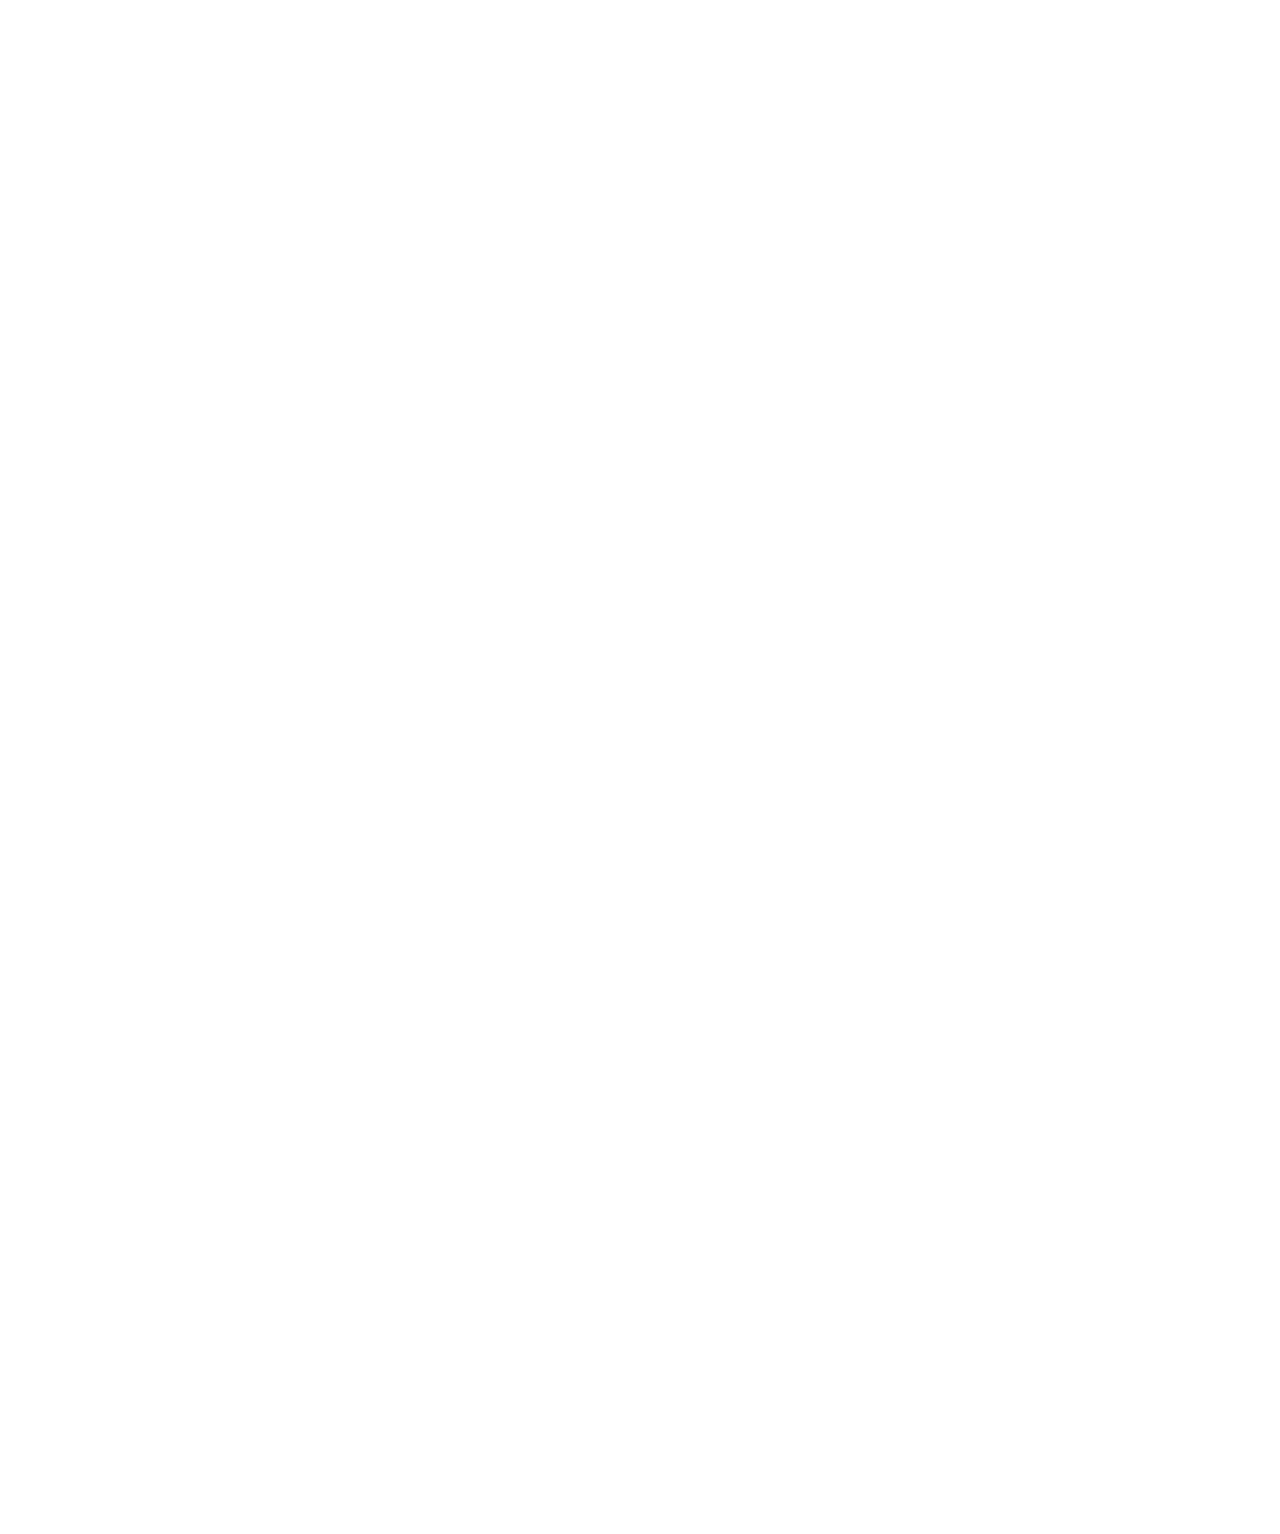
==== commit 02ddcdd8: "Fazendo algumas correções" ====
--- a/inscricao.html
+++ b/inscricao.html
@@ -24,6 +24,8 @@
 	<link href='http://fonts.googleapis.com/css?family=Roboto:400,100,100italic,300,300italic,400italic,500italic,700,500,700italic,900,900italic' rel='stylesheet' type='text/css'>
 	<link href="http://netdna.bootstrapcdn.com/font-awesome/4.0.3/css/font-awesome.css" rel="stylesheet">	
     
+	<link rel="stylesheet" href="https://cdnjs.cloudflare.com/ajax/libs/font-awesome/4.7.0/css/font-awesome.min.css">
+
 	<!-- SCRIPTS -->
 	<!--[if IE]><script src="http://html5shiv.googlecode.com/svn/trunk/html5.js"></script><![endif]-->
     <!--[if IE]><html class="ie" lang="en"> <![endif]-->
--- a/css/styleform.css
+++ b/css/styleform.css
@@ -12,6 +12,11 @@
 .forms h3 {
     color: white;
     text-align: left;
+    line-height: 40px;
+}
+
+.forms h2 {
+    line-height: 60px;
 }
 
 .forms p {
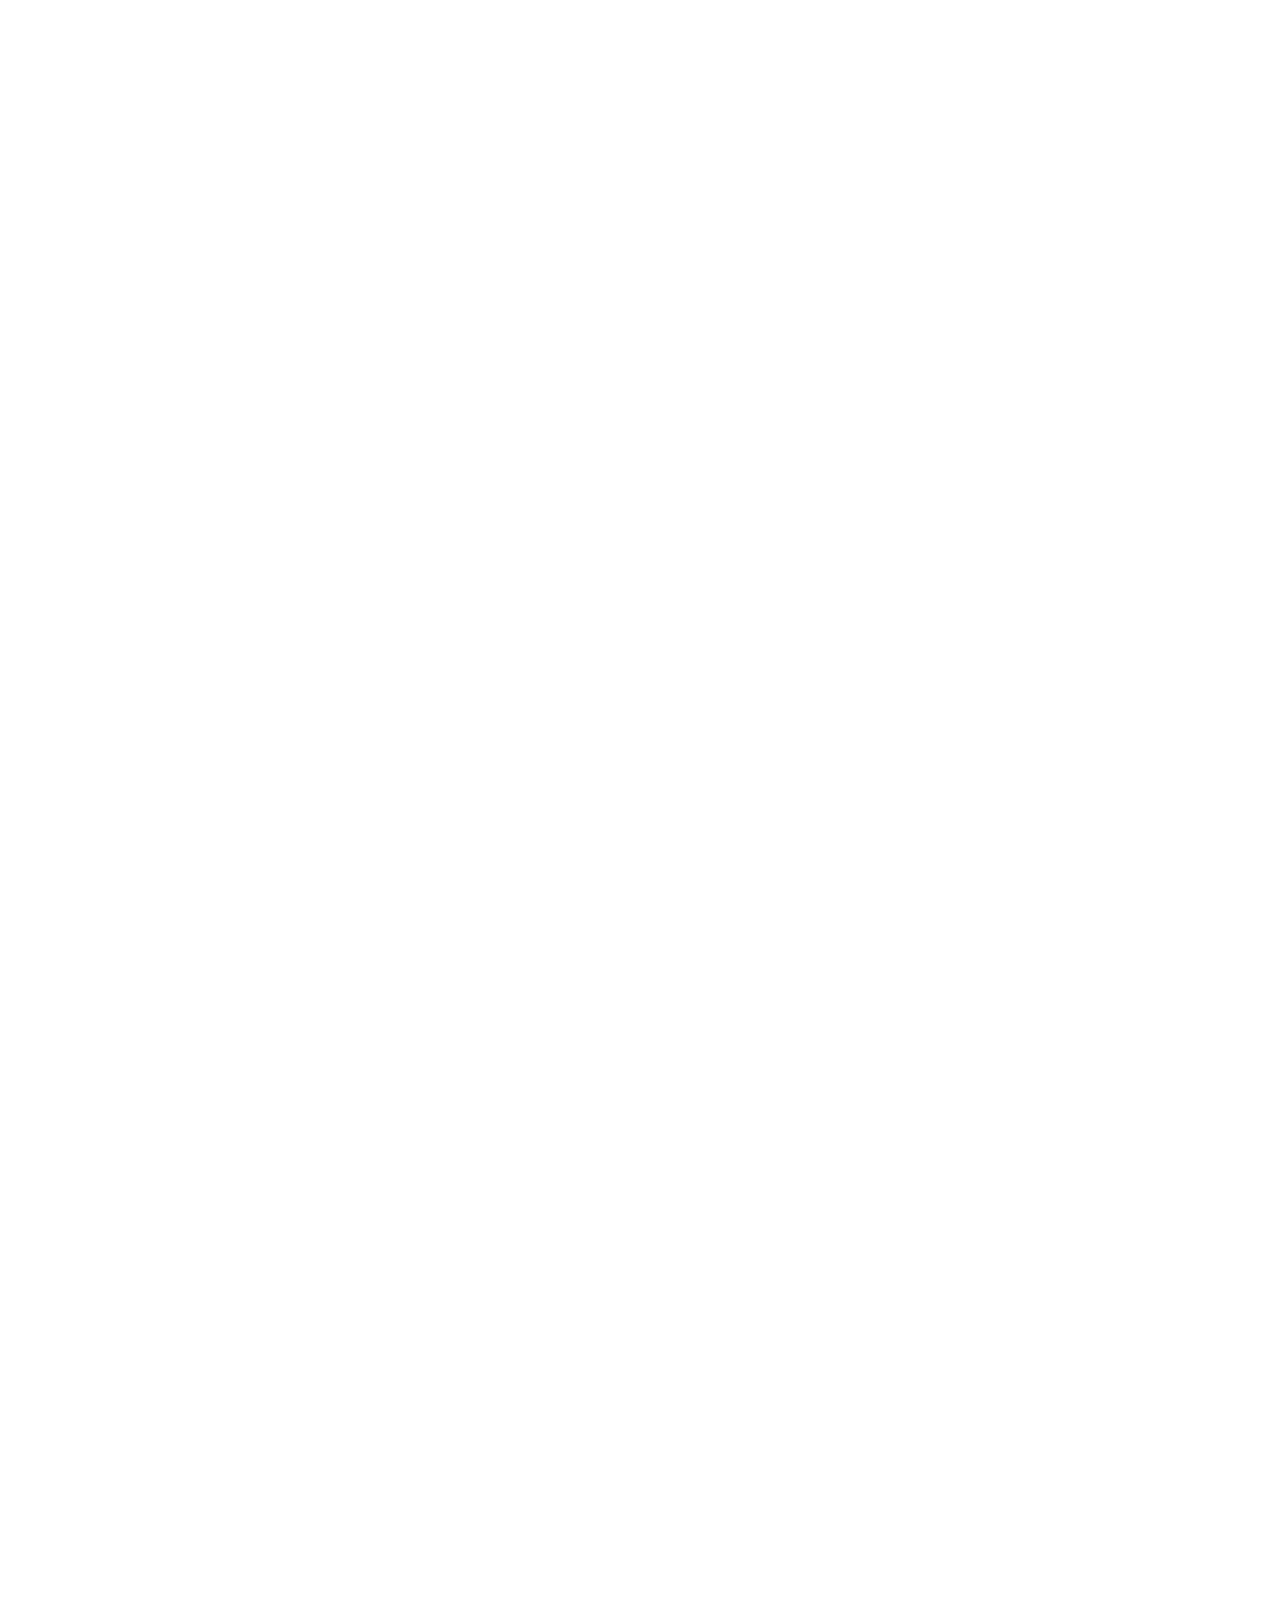
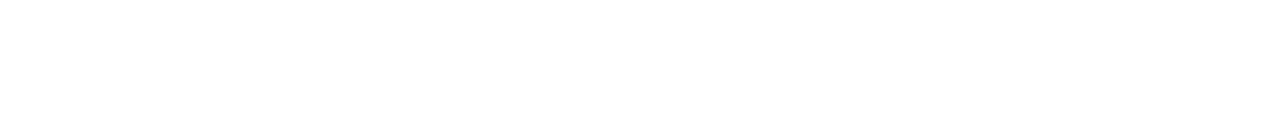
==== commit d6a055b8: "Adicionando alterações e politica" ====
--- a/inscricao.html
+++ b/inscricao.html
@@ -12,7 +12,6 @@
     
 	<!-- CSS -->
 	<link href="css/bootstrap.min.css" rel="stylesheet" type="text/css" />
-	<link href="css/loader.css" rel="stylesheet" type="text/css">
 	<link href="css/flexslider.css" rel="stylesheet" type="text/css" />
 	<link href="css/prettyPhoto.css" rel="stylesheet" type="text/css" />
 	<link href="css/animate.css" rel="stylesheet" type="text/css" media="all" />
@@ -164,7 +163,7 @@
 					  <input id="Formato-(presencial/EAD)" name="Formato-(presencial/EAD)" type="text" placeholder="Formato (Presencial/EAD)">
 					  <span class='msg-erro msg-formato'></span>
 
-					  <input id="Número-de-matrícula" name="Número-de-matrícula" type="text" placeholder="Número de matrícula">
+					  <input id="Número-de-matrícula" name="Número-de-matrícula" type="text" placeholder="Número de Matrícula">
 					  <span class='msg-erro msg-matricula'></span>
 
 					  <input id="Curso" name="Curso" type="text" placeholder="Curso">
@@ -177,8 +176,8 @@
 					  </select>
 					  <span class='msg-erro msg-trabalha'></span>
 
-					  <select id="Necessidades-especiais?" name="Necessidades-especiais?" placeholder="Necessidades especiais?">
-						<option value="">Necessidades especiais?</option>
+					  <select id="Necessidades-especiais?" name="Necessidades-especiais?" placeholder="Necessidades Especiais?">
+						<option value="">Necessidades Especiais?</option>
 						<option value="Sim">Sim</option>
 						<option value="Não">Não</option>
 					  </select>
@@ -196,6 +195,25 @@
 
 					  <textarea id="Interesse" name="Interesse" placeholder="Escreva sobre seu interesse no programa"></textarea>
 					  <span class='msg-erro msg-interesse'></span>
+
+					  <input type="text" name="LinkQuetionario" class="LinkQuetionario" id="LinkQuetionario" placeholder="*Link do PDF do Questionário de Deligência no Google Drive">
+					  <span class='msg-erro msg-questionario'></span>
+
+					  <div class="Politicadiv">
+						<input type="checkbox" id="Politica" name="Politica" value="Aceito a Política de Privacidade e Proteção de Dados" required>
+						<label for="Politica">Li e concordo com a <a href="#popuppolitica">política de privacidade e proteção de dados</a></label>
+							<div id="popuppolitica" class="overlay1">
+								<div class="popupforms">
+									<a class="close" href="#LinkQuetionario">&times;</a>
+									<img class = "logo" src="images/politica/1.png" alt="">
+									<img class = "logo" src="images/politica/2.png" alt="">
+									<img class = "logo" src="images/politica/3.png" alt="">
+									<img class = "logo" src="images/politica/4.png" alt="">
+								</div>
+							</div>
+					  </div>
+					  <span class='msg-erro msg-politica'></span>
+  					  
 				  
 					  <input class="btn btn-active" type="submit" value="Enviar">
 					  <span class='msg-erro msg-envio'></span>
@@ -213,7 +231,8 @@
 					<div class="text-white-50 small">
 						<div class="mb-2"><img src="images/logo_final.png" alt=""></div>
 						<p>Ainda tem dúvidas? Entre em contato conosco:</p>
-						<p><i class="fa fa-envelope"> campustech@email.com</i></p>
+						<p><i class="fa fa-envelope"> oficial@campustechmariana.com.br</i></p>
+						<p><i class="fa fa-phone"> +55 31 3401-1046</i></p>
 						<div class="mb-2">&copy; Todos os direitos reservados a Campus Tech, 2022.</div>
 					</div>
 				</div>
@@ -227,7 +246,6 @@
 
 </div>
 
-<script src="js/countdownHeader.js"></script>
 <script src="js/validatform.js"></script>
 </body>
 </html>--- a/css/style.css
+++ b/css/style.css
@@ -48,7 +48,7 @@
 
 .purpose_block1{
 	padding:3%;
-	background-color: #400a46;
+	background-color: #62186A;
 }
 
 .bg-black.text-center.py-5{
@@ -81,7 +81,7 @@
 	outline:0;
 	vertical-align:top;
 	border:0;
-	max-width:100.1%;
+	max-width:100%;
 	height:auto;
 }
 
@@ -152,7 +152,7 @@
 	color:#333;
 }
 h1 {margin:0 0 26px; line-height:46px; font-size:46px;}
-h2 {margin:0 0 26px; line-height:50px; font-size:60px; color:#400a46}
+h2 {margin:0 0 26px; line-height:50px; font-size:60px; color:#62186A}
 h2 b {font-weight:500;}
 .purpose_block .container .row h2 b {font-weight:500; color:#00baa7}
 .purpose_block .container .row p b {font-weight:500; color:#ff8701}
@@ -162,7 +162,7 @@
 .purpose_block .container1 .row p b {font-weight:500; color:#ff8701}
 #inscricoes .purpose_block .container1 .row1 h2 b strong {color:#ff8701}
 
-h3 {margin:0 0 21px; padding-top: 2%; line-height:25px; font-size:32px; color:#400a46}
+h3 {margin:0 0 21px; padding-top: 2%; line-height:25px; font-size:32px; color:#62186A}
 h3 b {font-weight:900;}
 h4 {margin:0 0 34px; line-height:25px; font-size:20px;}
 h4 b {font-weight:500;}
@@ -182,7 +182,7 @@
     padding-top: 2%;
     line-height: 25px;
     font-size: 25px;
-    color: #400a46;
+    color: #62186A;
 }
 
 .center {text-align:center;}
@@ -233,16 +233,16 @@
 }
 .btn:focus, .btn:hover {color:#333; border-color:#333;}
 
-.btn-active {background-color:#400a46; color:#fff; border-color:#400a46; border-radius: 10px;}
-.purpose_block .container .row .btn-active {background-color:#00baa7; color:#400a46; border-color:#00baa7; border-radius: 10px;}
+.btn-active {background-color:#62186A; color:#fff; border-color:#62186A; border-radius: 10px;}
+.purpose_block .container .row .btn-active {background-color:#00baa7; color:#62186A; border-color:#00baa7; border-radius: 10px;}
 .purpose_block .container1 .row .btn-active {background-color:#fb133a; color:white; border-color:#fb133a; border-radius: 10px;}
 #inscricoes .purpose_block .btn-active {background-color:#fb133a; color:#fff; border-color:#fb133a; border-radius: 10px;}
 .top_slider .btn-active {background-color:#ff8701; color:#fff; border-color:#ff8701; border-radius: 10px;}
-.purpose_block .container #motivos .btn-active {background-color:#ff8701; color:#400a46; border-color:#ff8701; border-radius: 10px;}
+.purpose_block .container #motivos .btn-active {background-color:#ff8701; color:#62186A; border-color:#ff8701; border-radius: 10px;}
 
 .purpose_block .container1 #colorpopup1 {background-color:white; color:#fb133a; border-color:#fb133a; border-radius: 10px;}
 .purpose_block .container1 #colorpopup2 {background-color:white; color:#ff8701; border-color:#ff8701; border-radius: 10px;}
-.purpose_block .container1 #colorpopup3 {background-color:white; color:#400a46; border-color:#400a46; border-radius: 10px;}
+.purpose_block .container1 #colorpopup3 {background-color:white; color:#62186A; border-color:#62186A; border-radius: 10px;}
 .purpose_block .container1 #colorpopup4 {background-color:white; color:#00baa7; border-color:#00baa7; border-radius: 10px;}
 .purpose_block .container1 #colorpopup5 {background-color:#fb133a; color:#fff; border-color:#fb133a; border-radius: 10px;}
 
@@ -297,7 +297,7 @@
 }
 
 .popup {
-	margin-top: 10%;
+	margin-top: 15%;
     margin-left: 15%;
     padding: 20px;
     background: #fff;
@@ -307,6 +307,18 @@
     transition: all 5s ease-in-out;
 }
 
+.popupforms {
+	margin-top: 10%;
+    margin-left: 15%;
+    background: #fff;
+    border-radius: 5px;
+    width: 70%;
+    position: relative;
+    transition: all 5s ease-in-out;
+	height: 70%;
+	overflow-y: auto;
+}
+
 .purpose_block .container1 .popup2 #popup1 h2 {
     color: #fb133a;
 }
@@ -315,7 +327,7 @@
     color: #ff8701;
 }
 .purpose_block .container1 .popup2 #popup4 h2 {
-    color: #400a46;
+    color: #62186A;
 }
 .purpose_block .container1 .popup2 #popup5 h2 {
     color: #00baa7;
@@ -374,7 +386,7 @@
 }
 
 .pull-left a .logo {
-	max-width: 80%;
+	max-width: 35%;
 	padding:20px 0px;
 }
 .logo a {
@@ -405,7 +417,7 @@
 	right:0;
 	height:80px;
 	width:100%;
-	background-color:#400a46;
+	background-color:#62186A;
 	box-shadow:0 2px 3px rgba(0,0,0,0.1);
 }
 
@@ -525,7 +537,7 @@
 	justify-content: center;
 	position: relative;
 	padding: 13px 20px;
-	color:#400a46;
+	color:#62186A;
   }
   
   .time {
@@ -537,7 +549,7 @@
   .time h2 {
 	margin: 0 0 5px;
 	font-size: 33px;
-	color:#400a46;
+	color:#62186A;
   }
   
   @media (max-width: 500px) {
@@ -831,7 +843,7 @@
 	font-weight:300;
 	line-height:50px;
 	font-size:30px;
-	color:#400a46;
+	color:#62186A;
 }
 
 #aprender .purpose_block .row4 h2 strong b {
@@ -844,7 +856,7 @@
 	font-weight:300;
 	line-height:50px;
 	font-size:25px;
-	color:#400a46;
+	color:#62186A;
 	margin-left: 5%;
 	margin-right: 5%;
 }
@@ -863,7 +875,7 @@
 	font-weight: 900;
 	line-height:20px;
 	font-size:13px;
-	color:#400a46;
+	color:#62186A;
 	transition: all 0.3s ease-in-out; 
 	-webkit-transition: all 0.3s ease-in-out;
 }
@@ -936,13 +948,13 @@
 	-webkit-transition: all 0.3s ease-in-out;
 }
 
-.purpose_block .container .row .btn-active:hover span:before {color:#400a46;font-size: 35px;}
+.purpose_block .container .row .btn-active:hover span:before {color:#62186A;font-size: 35px;}
 
 .purpose_block .container1 .row .btn-active:hover span:before {color:white;font-size: 35px;}
 
 #inscricoes .purpose_block .btn-active:hover span:before {color:white;font-size: 35px;}
 
-.purpose_block .container #motivos .btn-active:hover span:before {color:#400a46;font-size: 35px;}
+.purpose_block .container #motivos .btn-active:hover span:before {color:#62186A;font-size: 35px;}
 
 .purpose_block .btn-active:hover span:before {color:#fff;font-size: 35px;}
 .purpose_block .btn-active span {
@@ -954,7 +966,7 @@
 }
 .purpose_block .btn-active:hover span,
 .purpose_block .btn-active:focus span {
-	color:#400a46;
+	color:#62186A;
 	-webkit-transform: translateY(-100%);
 	-moz-transform: translateY(-100%);
 	transform: translateY(-100%);
@@ -993,7 +1005,7 @@
 
 
 button.accordion {
-    background-color: #400a46;
+    background-color: #62186A;
     color: white;
     cursor: pointer;
     padding: 18px;
@@ -1087,7 +1099,7 @@
     top: 0px;
     left: 0px;
     background: #d5d5d5;
-    background: linear-gradient(95deg, #400a46 40%, #400a46 100%);
+    background: linear-gradient(95deg, #62186A 40%, #62186A 100%);
     -webkit-transform: skewY(-12deg);
     transform: skewY(-12deg);
     -webkit-transform-origin: 0;
@@ -1664,7 +1676,7 @@
 	font-style:normal;
 	border-radius: 0;	
 	background: none;
-	border: 2px solid #400a46;
+	border: 2px solid #62186A;
 	box-shadow: none;
 	transition: border-color 0.3s ease-in-out; 
 	-webkit-transition: border-color 0.3s ease-in-out;
@@ -1975,9 +1987,13 @@
 .comment_note {padding-top:11px; font-size:12px;}
 
 
+.mb-2 {
+    display: flex;
+    justify-content: center;
+}
 
 .mb-2 img {
-	width: 50%;
+	width: 30%;
 	margin-bottom: 2%;
 }
 
@@ -2140,10 +2156,6 @@
 	h2 b {line-height:60px}
 
 	.sf-js-enabled {display: none;}
-	
-	img{
-		max-width:45%;
-	}
 
 	.intro-img{
 		display: flex;
@@ -2151,7 +2163,7 @@
 	}
 
 	.pull-left a .logo {
-		padding: 24px 0px;
+		padding: 18px 0px;
 	}
 
 	.pull-left {
@@ -2259,8 +2271,6 @@
 	.pull-left a .logo {
 		max-width: 30%;
 	}
-
-	img {max-width: 70%;}
 
 	h2 {font-size: 50px}
 	
@@ -2359,7 +2369,7 @@
 	}
 
 	.pull-left a .logo {
-		max-width:60%;
+		max-width:40%;
 	}
 
 	.pull-left {
@@ -2629,9 +2639,8 @@
 		margin: 0;
 	  }
 	
-	  .top_slider .col-lg-6 .contents .head-title {font-size:40px}
+	  .top_slider .col-lg-6 .contents .head-title {font-size:35px}
 	  .top_slider .col-lg-6 .contents .tagp {font-size: 20px;}
-	  img{max-width: 80%;}
 	  h2 {font-size: 28px}
 	  h2 b {font-size: 28px;}
 	  .purpose_block p {font-size: 16px;}
@@ -2737,7 +2746,7 @@
 	}
 
 	.pull-left a .logo {
-		max-width: 100%;
+		max-width: 40%;
 	}
 
 	.container {
@@ -2788,13 +2797,17 @@
 		text-align: justify;
 	}
 
+	.purpose_block .btn-active span {
+		font-size: 20px;
+	}
+
 
 }
 
 @media (max-width: 376px) {
 	.logo a {font-size: 16px;}
 	.time h2 {font-size: 30px;}
-	.top_slider .col-lg-6 .contents .head-title {font-size: 35px; line-height:60px}
+	.top_slider .col-lg-6 .contents .head-title {font-size: 30px; line-height:40px}
 	.top_slider .col-lg-6 .contents .tagp {font-size: 15px;}
 
 	.purpose_block p {font-size: 14px; margin-left: 2%; margin-right: 2%;}
@@ -2820,6 +2833,9 @@
 		margin-left: 10%;
 		width: 80%;
 	}
+	.purpose_block .btn-active span {
+		font-size: 15px;
+	}
 
 }
 
@@ -2833,7 +2849,7 @@
 
 	img {max-width: 100%;}
 
-	.top_slider .col-lg-6 .contents .head-title {font-size: 30px; line-height:60px}
+	.top_slider .col-lg-6 .contents .head-title {font-size: 25px; line-height:40px}
 	.top_slider .col-lg-6 .contents .tagp {font-size: 15px;}
 
 	.purpose_block p {font-size: 14px; margin-left: 4%; margin-right: 4%;}
@@ -2870,7 +2886,7 @@
 	}
 
 	.purpose_block .btn-active span {
-		font-size: 25px;
+		font-size: 15px;
 	}
 
 	.popup {
@@ -2881,38 +2897,42 @@
 		font-size: 12px;
 	}
 
-}
-
-
-
-
-
-
-
-
-
-
-
-
-
-
-
-
-
-
-
-
-
-
-
-
-
-
-
-
-
-
-
-
-
-
+	.pull-left a .logo {
+		max-width: 50%;
+	}
+
+}
+
+
+
+
+
+
+
+
+
+
+
+
+
+
+
+
+
+
+
+
+
+
+
+
+
+
+
+
+
+
+
+
+
+
--- a/css/styleform.css
+++ b/css/styleform.css
@@ -32,7 +32,7 @@
 }
 
 .forms {display: flex; justify-content: right; padding-right: 2%; padding-left: 2%; padding-bottom: 10%; padding-top: 5%;
-    background: #400a46; background-repeat: repeat-y;}
+    background: #62186A; background-repeat: repeat-y;}
 
 .msg-erro{
     color: white; 
@@ -186,10 +186,33 @@
     border-radius: 1rem;
 }
 
-input[type="submit"] {
-    background-color: white;
-    color: #400a46;
-    font-size: 100%;
+input#LinkQuetionario {
+    background-color: white;
+    margin-bottom: 1%;
+    border-radius: 1rem;
+}
+
+label {
+    color: white;
+    font-size: 15px
+}
+
+label a {
+    color: #fb133a;
+}
+
+input {
+    -webkit-appearance: auto;
+}
+
+.Politicadiv {
+    margin-bottom: 1%;
+}
+
+input[type="submit"], input[type="file"] {
+    background-color: white;
+    color: #400a46;
+    font-size: 15px;
     border-radius: 1rem;
 }
 
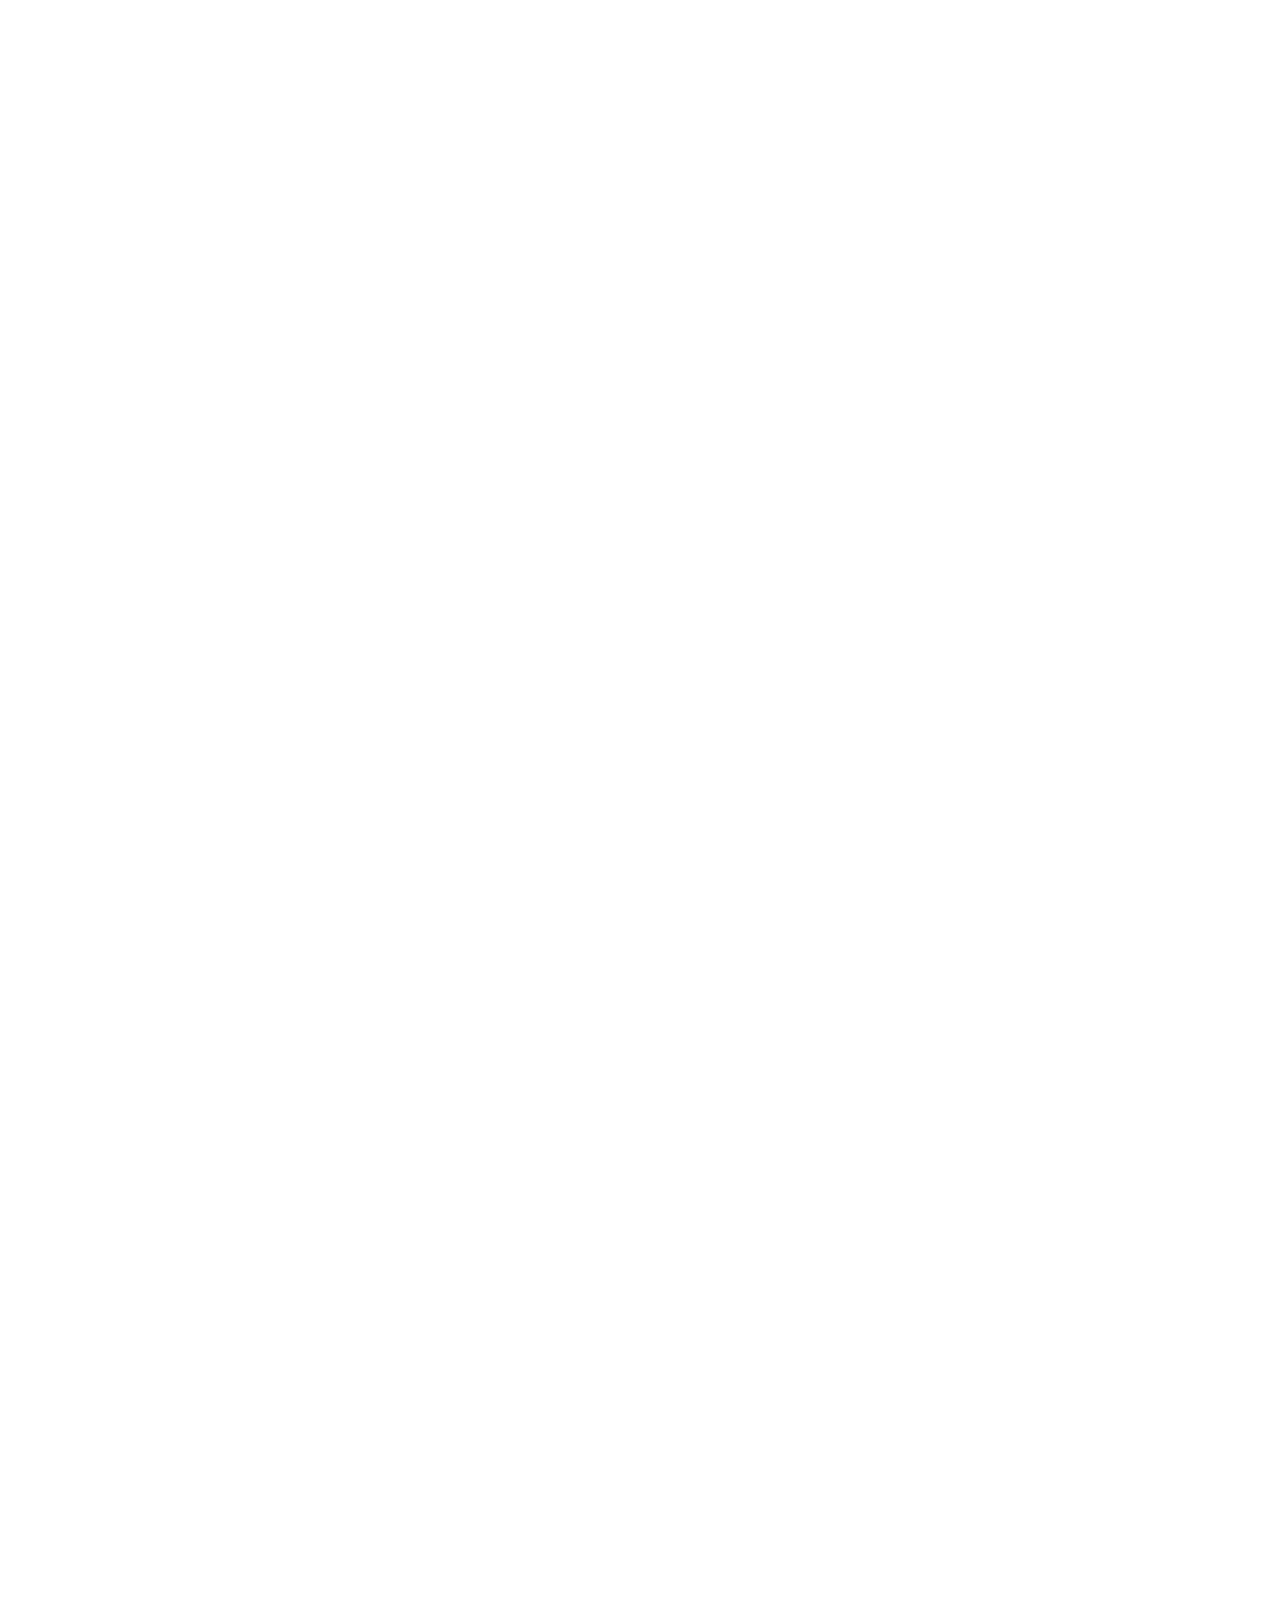
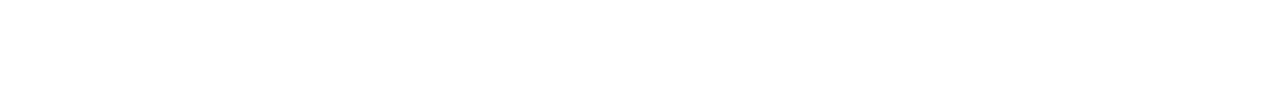
==== commit fdbc06d2: "Alteranções da API de envio de dados" ====
--- a/inscricao.html
+++ b/inscricao.html
@@ -103,7 +103,7 @@
 			<!-- TOP SLIDER -->
 			<div class="forms">
 				<div class="texto">
-					<h3>VOCÊ ESTÁ PERTO DE GARANTIR SUA TRANSFORMAÇÃO DIGITAL!</h3>
+					<h3>VOCÊ ESTÁ PERTO DE GARANTIR SUA CAPACITAÇÃO EM EVENTOS DE INOVAÇÃO!</h3>
 					<h2>ANIMADX PARA INICIAR ESSA JORNADA?<h2>
 				</div>
 				<div class="content">
@@ -196,7 +196,7 @@
 					  <textarea id="Interesse" name="Interesse" placeholder="Escreva sobre seu interesse no programa"></textarea>
 					  <span class='msg-erro msg-interesse'></span>
 
-					  <input type="text" name="LinkQuetionario" class="LinkQuetionario" id="LinkQuetionario" placeholder="*Link do PDF do Questionário de Deligência no Google Drive">
+					  <label for="LinkQuetionario">Questionário de Deligência: </label><input type="file" name="LinkQuetionario" class="LinkQuetionario" id="LinkQuetionario" required>
 					  <span class='msg-erro msg-questionario'></span>
 
 					  <div class="Politicadiv">
@@ -204,7 +204,7 @@
 						<label for="Politica">Li e concordo com a <a href="#popuppolitica">política de privacidade e proteção de dados</a></label>
 							<div id="popuppolitica" class="overlay1">
 								<div class="popupforms">
-									<a class="close" href="#LinkQuetionario">&times;</a>
+									<a class="close" href="#forms">x</a>
 									<img class = "logo" src="images/politica/1.png" alt="">
 									<img class = "logo" src="images/politica/2.png" alt="">
 									<img class = "logo" src="images/politica/3.png" alt="">
--- a/css/style.css
+++ b/css/style.css
@@ -246,6 +246,17 @@
 .purpose_block .container1 #colorpopup4 {background-color:white; color:#00baa7; border-color:#00baa7; border-radius: 10px;}
 .purpose_block .container1 #colorpopup5 {background-color:#fb133a; color:#fff; border-color:#fb133a; border-radius: 10px;}
 
+.purpose_block .container1 #colorpopup1 h5 {background-color:white; color:#fb133a; border-color:#fb133a;}
+.purpose_block .container1 #colorpopup2 h5 {background-color:white; color:#ff8701; border-color:#ff8701;}
+.purpose_block .container1 #colorpopup3 h5 {background-color:white; color:#62186A; border-color:#62186A; }
+.purpose_block .container1 #colorpopup4 h5 {background-color:white; color:#00baa7; border-color:#00baa7;}
+.purpose_block .container1 #colorpopup5 h5 {background-color:#fb133a; color:#fff; border-color:#fb133a;}
+.purpose_block .container1 #colorpopup1 h5,
+.purpose_block .container1 #colorpopup2 h5,
+.purpose_block .container1 #colorpopup3 h5,
+.purpose_block .container1 #colorpopup4 h5,
+.purpose_block .container1 #colorpopup5 h5{border-radius: 10px; margin: 2%; line-height: 120%; font-size: 80%; font-weight: bold;white-space: pre-wrap;}
+
 .btn-active:hover {color:#fff;}
 
 
@@ -297,7 +308,7 @@
 }
 
 .popup {
-	margin-top: 15%;
+	margin-top: 10%;
     margin-left: 15%;
     padding: 20px;
     background: #fff;
@@ -305,6 +316,7 @@
     width: 70%;
     position: relative;
     transition: all 5s ease-in-out;
+	overflow-y: auto;
 }
 
 .popupforms {
--- a/css/styleform.css
+++ b/css/styleform.css
@@ -192,6 +192,10 @@
     border-radius: 1rem;
 }
 
+input[type="file"] {
+    display: inline-block;
+}
+
 label {
     color: white;
     font-size: 15px
@@ -218,7 +222,8 @@
 
 span.msg-erro.msg-envio {
     text-align: center;
-    font-size: 20px;
+    font-size: 40px;
+    line-height: 50px;
 }
 
 /* Formulário */
@@ -238,7 +243,10 @@
 
 @media (max-width: 767px) {
 
-    
+    .popupforms {
+        margin-top: 15%;
+    }
+
 
  }
 
@@ -264,6 +272,11 @@
         background-image: url("../images/inscricao.png"); background-repeat: repeat-y;
     }
 
+    .popupforms {
+        margin-top: 35%;
+    }
+
+
  }
 
 
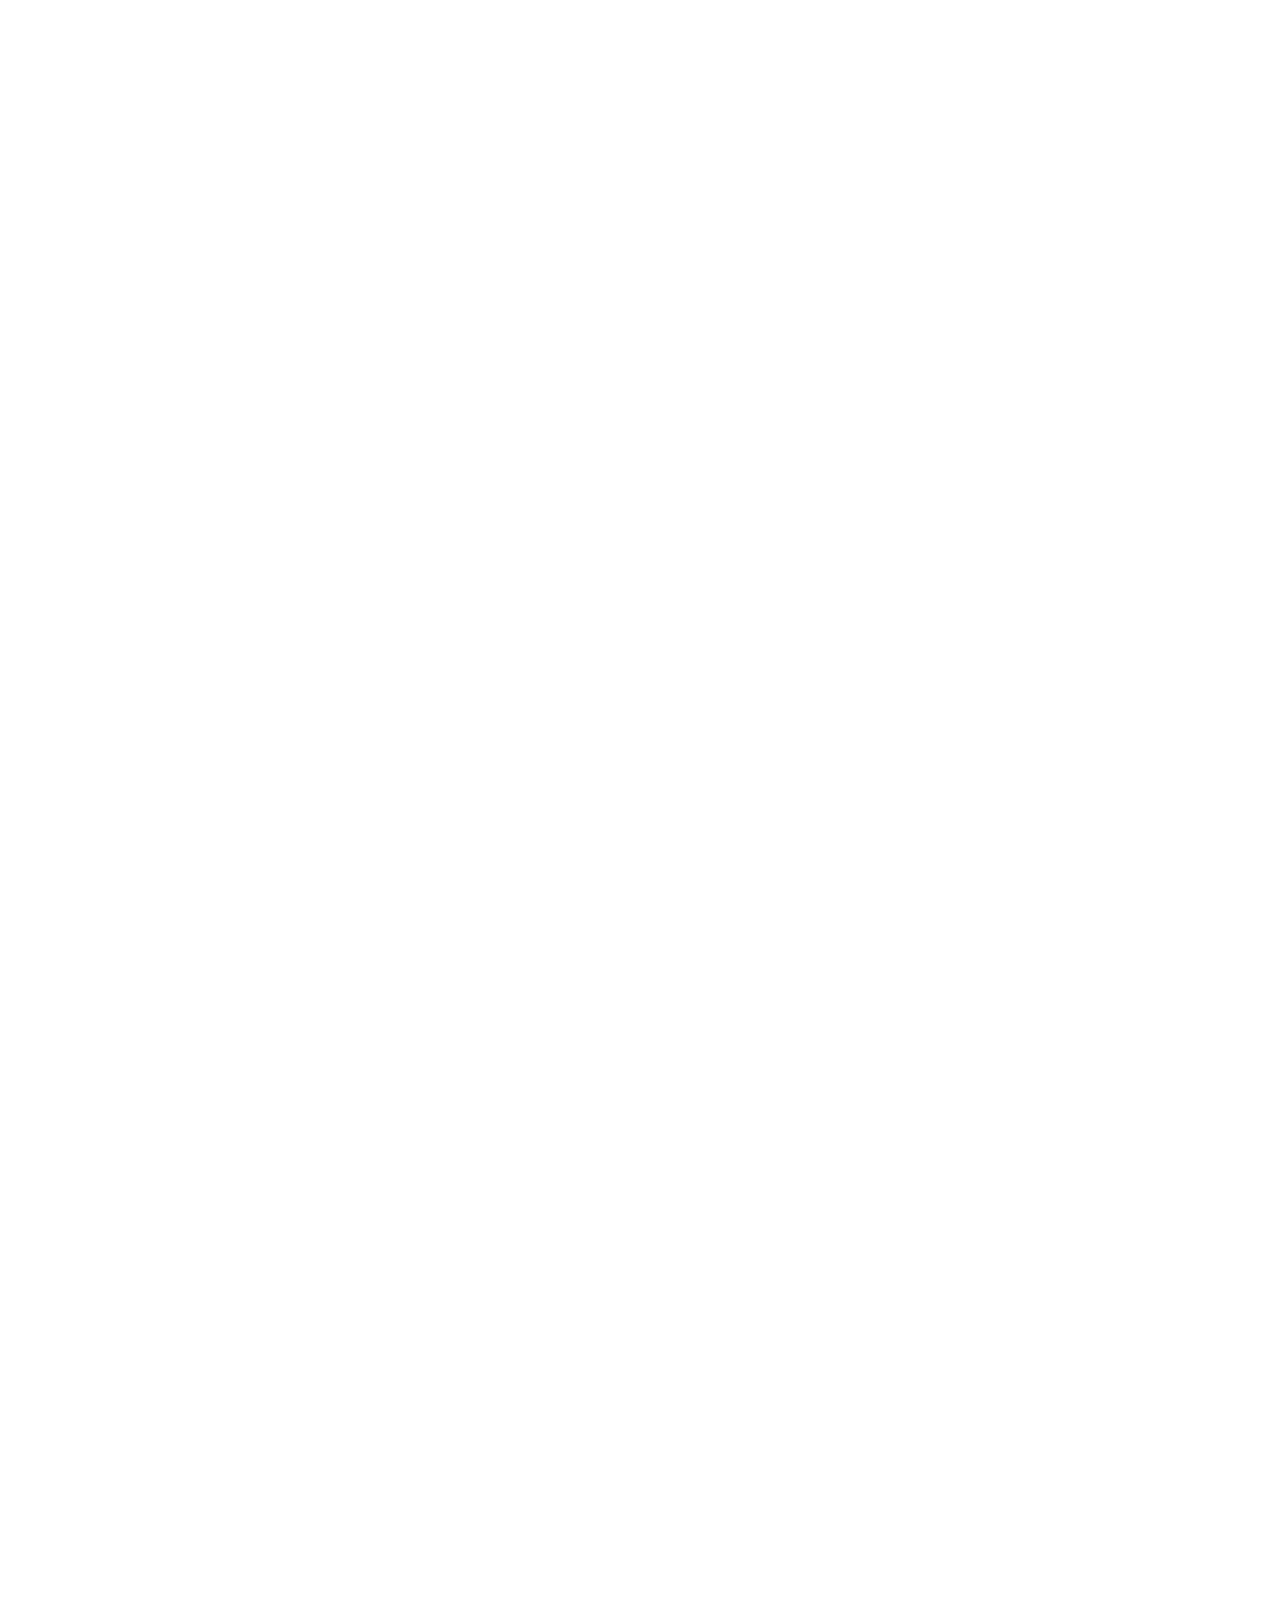
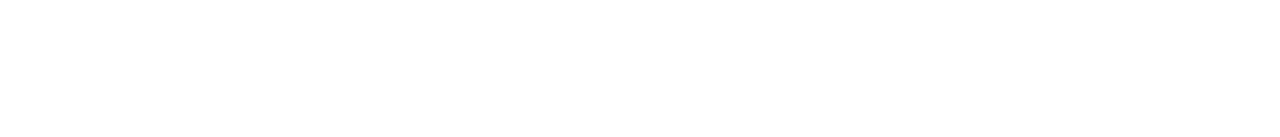
==== commit 628a3086: "Evidenciando o questionário de deligência no formulário" ====
--- a/inscricao.html
+++ b/inscricao.html
@@ -105,6 +105,7 @@
 				<div class="texto">
 					<h3>VOCÊ ESTÁ PERTO DE GARANTIR SUA CAPACITAÇÃO EM EVENTOS DE INOVAÇÃO!</h3>
 					<h2>ANIMADX PARA INICIAR ESSA JORNADA?<h2>
+					<h4>*Antes de enviar o formulário, baixe aqui o <a href="https://docs.google.com/spreadsheets/d/1ZijXaejT9taAsDHTVgNWx6OJzTIVVNKZ/copy" target="_blank">Questionário de Deligência</a>, assine e anexe no momento da resposta do formulário</h4>
 				</div>
 				<div class="content">
 					<form name="form" id="Página1">
@@ -196,7 +197,8 @@
 					  <textarea id="Interesse" name="Interesse" placeholder="Escreva sobre seu interesse no programa"></textarea>
 					  <span class='msg-erro msg-interesse'></span>
 
-					  <label for="LinkQuetionario">Questionário de Deligência: </label><input type="file" name="LinkQuetionario" class="LinkQuetionario" id="LinkQuetionario" required>
+					  <label>*Antes de enviar o formulário, baixe aqui o <a href="https://docs.google.com/spreadsheets/d/1ZijXaejT9taAsDHTVgNWx6OJzTIVVNKZ/copy" target="_blank">Questionário de Deligência</a>, assine e anexe no momento da resposta do formulário</label>
+					  <label for="LinkQuetionario">Anexe o Questionário de Deligência: </label><input type="file"  accept="application/pdf,application/vnd.ms-excel" name="LinkQuetionario" class="LinkQuetionario" id="LinkQuetionario" required>
 					  <span class='msg-erro msg-questionario'></span>
 
 					  <div class="Politicadiv">
--- a/css/styleform.css
+++ b/css/styleform.css
@@ -31,6 +31,16 @@
     width: 50%;
 }
 
+.texto h4 {
+    color: white;
+    font-family: 'Poppins', sans-serif;
+}
+
+.texto h4 a {
+    color:#fb133a;
+    font-family: 'Poppins', sans-serif;
+}
+
 .forms {display: flex; justify-content: right; padding-right: 2%; padding-left: 2%; padding-bottom: 10%; padding-top: 5%;
     background: #62186A; background-repeat: repeat-y;}
 
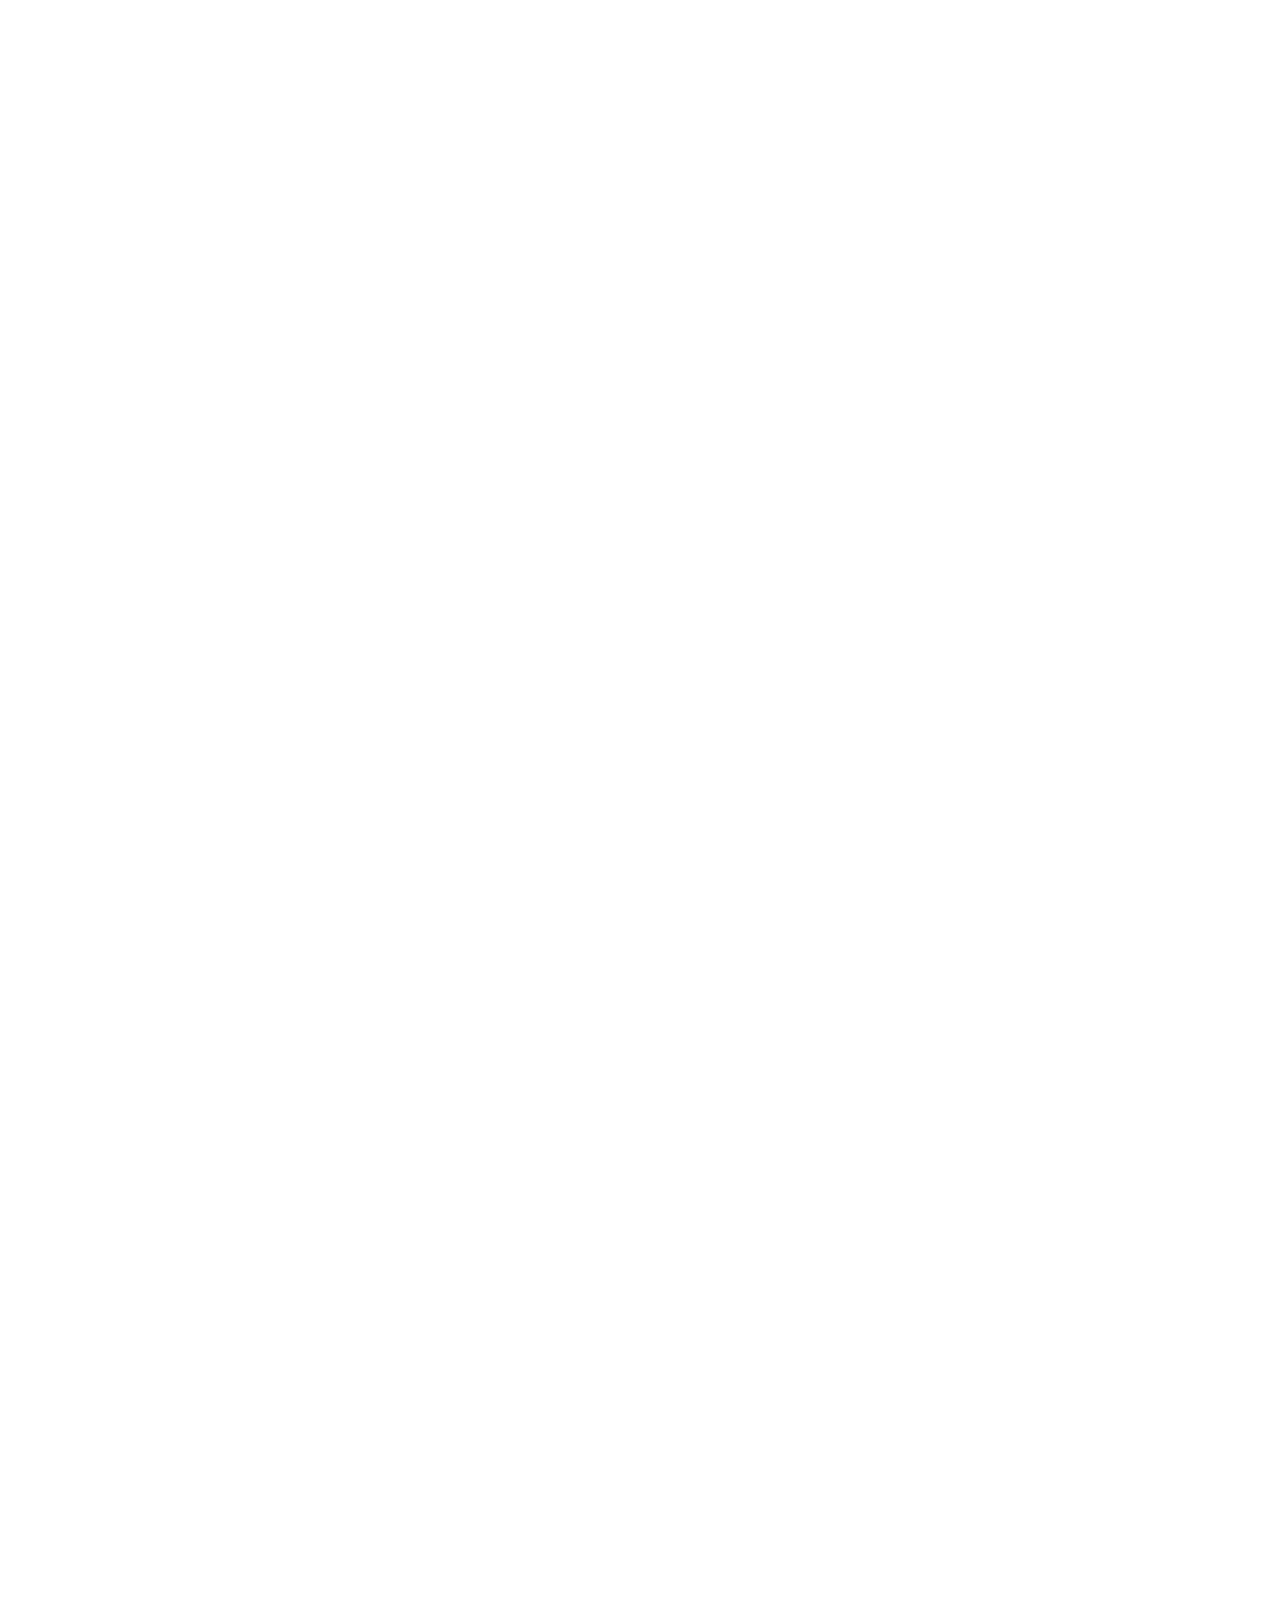
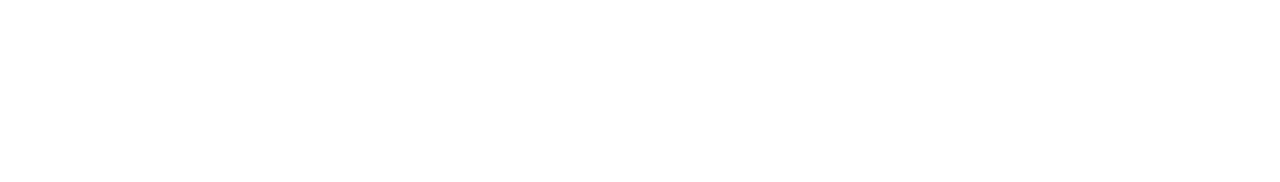
==== commit 2bd1c85d: "Adicinando telefone" ====
--- a/inscricao.html
+++ b/inscricao.html
@@ -120,6 +120,9 @@
 					  <input id="Idade" name="Idade" type="number" placeholder="Idade">
 					  <span class='msg-erro msg-idade'></span>
 
+					  <input id="Telefone" name="Telefone" type="number" placeholder="Telefone">
+					  <span class='msg-erro msg-telefone'></span>
+
 					  <input id="Documento-(CPF/RG)" name="Documento-(CPF/RG)" type="text" placeholder="Documento (CPF/RG)">
 					  <span class='msg-erro msg-documento'></span>
 
--- a/css/styleform.css
+++ b/css/styleform.css
@@ -98,6 +98,16 @@
     border-radius: 1rem;
 }
 
+input#Telefone {
+    padding: 10px 8px;
+    color: #400a46;
+    border: 2px solid #400a46;
+    width: 100%;
+    text-align: left;
+    margin-bottom: 1%;
+    border-radius: 1rem;
+}
+
 input#Documento-\(CPF\/RG\) {
     background-color: white;
     margin-bottom: 1%;
